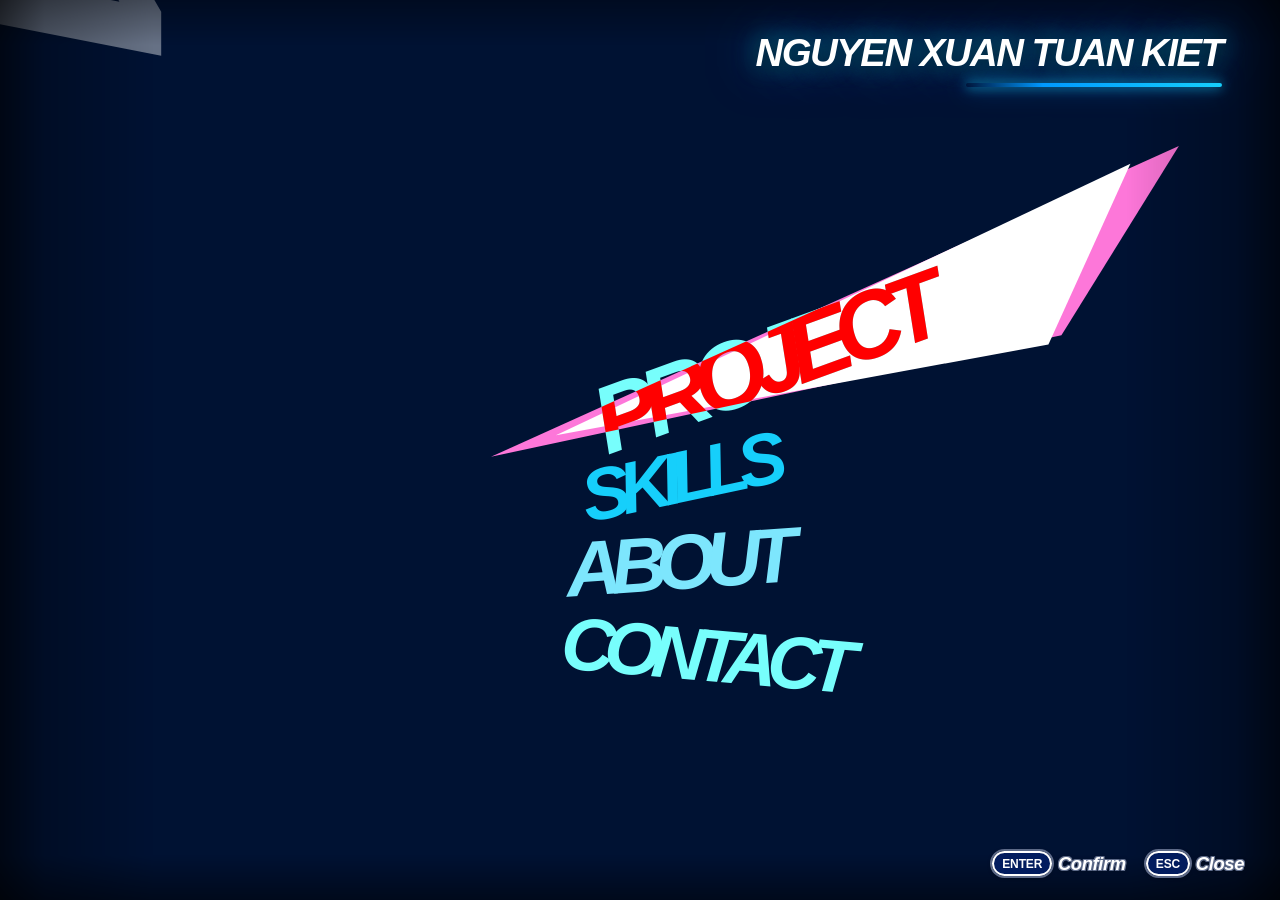
==== index.html @ da580ab3 "init" ====
<!DOCTYPE html>
<html lang="en">
<head>
  <meta charset="UTF-8">
  <meta name="viewport" content="width=device-width, initial-scale=1.0">
  <title>Nguyễn Xuân Tuấn Kiệt | Strategic BI Analyst</title>
  <meta name="description" content="Interactive CV of Nguyễn Xuân Tuấn Kiệt, Strategic BI Analyst: market intelligence, data automation and cross-functional data systems.">
  <link rel="shortcut icon" href="assets/favicon.png" type="image/x-icon">
  <meta name="theme-color" content="#001233">
  <link rel="preconnect" href="https://fonts.googleapis.com">
  <link rel="preconnect" href="https://fonts.gstatic.com" crossorigin>
  <link rel="preload" href="fonts/Rodin Pro EB.otf" as="font" type="font/otf" crossorigin>
  <link rel="stylesheet" href="https://fonts.googleapis.com/css2?family=Poppins:ital,wght@0,300;0,400;0,500;0,600;0,700;1,400;1,600&display=swap" media="print" onload="this.media='all'">
  <noscript><link rel="stylesheet" href="https://fonts.googleapis.com/css2?family=Poppins:ital,wght@0,300;0,400;0,500;0,600;0,700;1,400;1,600&display=swap"></noscript>
  <link rel="stylesheet" href="css/style.css?v=40">
</head>
<body>
  <!-- Mobile / Small Screen Notification -->
  <div class="mobile-warning">
    <p>Sorry, this website is not supported for your device.</p>
    <p>Try viewing this site on a computer!</p>
  </div>


  <!-- Persona 3 Reload - Clean Sea Blue Loading Screen -->
  <div id="loading-screen" class="p3r-loading-screen" role="progressbar" aria-valuenow="0" aria-valuemin="0" aria-valuemax="100">
    <!-- Bottom-Right Loading HUD -->
    <div class="loading-hud-bottom">
      <div class="loading-text-row">
        <h2 class="loading-title">NOW LOADING<span class="loading-dots"><span>.</span><span>.</span><span>.</span></span></h2>
      </div>

      <div class="loading-bar-wrap">
        <div class="loading-track">
          <div id="loading-bar" class="loading-fill"></div>
        </div>
        <div id="loading-percent" class="loading-percent">0%</div>
      </div>
    </div>
  </div>

  <!-- Main Canvas -->
  <main class="p3r-main">
    <!-- Atmospheric Side Vignette: Subtle soft faded black on the sides across all pages -->
    <div class="p3r-global-vignette" aria-hidden="true"></div>

    <!-- Background Videos in Menu Utama: bg-intro then bg-loop -->
    <video
      id="background-video-intro"
      class="background-video bg-video-intro"
      src="assets/bg-intro.mp4"
      muted
      playsinline
      preload="metadata"
    ></video>
    <video
      id="background-video-loop"
      class="background-video bg-video-loop"
      src="assets/bg-loop.mp4"
      loop
      muted
      playsinline
      preload="none"
    ></video>

    <!-- Side Watermark Number (01, 02, etc.) -->
    <div id="side-number" class="side-number">
      <span>01</span>
    </div>

    <!-- Non-interactive Profile Name Header (Pojok Kanan Atas) -->
    <div id="menu-profile-header" class="menu-profile-header" aria-hidden="true">
      <div class="profile-name-text">NGUYEN XUAN TUAN KIET</div>
      <div class="profile-accent-line"></div>
    </div>

    <!-- Menu Column: Options Stack -->
    <div id="menu-column" class="menu-column">
      <!-- Options Stack -->
      <div id="options-list" class="options-list">
        <!-- Options injected by main.js -->
      </div>
    </div>

    <!-- Bottom Right HUD & Controls -->
    <div class="hud-controls">
      <div class="buttons-row">
        <div class="control-item">
          <div class="control-key">ENTER</div>
          <span class="control-text">Confirm</span>
        </div>
        <div class="control-item">
          <div class="control-key">ESC</div>
          <span class="control-text">Close</span>
        </div>
      </div>
    </div>
  </main>

  <!-- Preloaded Audio Elements for Instant Zero-Delay Playback -->
  <audio id="sfx-menu-utama-el" src="sfx/menu-utama.mp3" preload="none"></audio>
  <audio id="sfx-navigation-el" src="sfx/navigation.wav" preload="none"></audio>
  <audio id="sfx-close-menu-el" src="sfx/close-menu.mp3" preload="none"></audio>

  <!-- Circle Page Transition Anchor Container -->
  <div id="wavy-transition-portal" class="wavy-transition-portal" aria-hidden="true" style="display: none;"></div>

  <!-- Persona 3 Reload - Social Link Style Project Screen -->
  <section id="project-page" class="p3r-slink-screen" role="region" aria-label="Projects Social Link Screen" aria-hidden="true">
    <!-- Project Screen Animated Video Background (Makoto Wallpaper) -->
    <div class="slink-video-container" aria-hidden="true">
      <video id="slink-bg-video" class="slink-bg-video" loop muted playsinline preload="none">
        <source src="assets/skills-bg.mp4" type="video/mp4">
      </video>
      <div class="slink-video-overlay" aria-hidden="true"></div>
    </div>

    <!-- Main Viewport Layer matching user screenshot -->
    <div class="slink-viewport">
      <!-- Left Column: PROJECT Header + Cards Stack -->
      <div class="slink-left-column">
        <!-- Profile Sub-header matching Atlus P3R Layout -->
        <div class="slink-profile-header" aria-hidden="true">
          <div class="slink-profile-name">NGUYEN XUAN TUAN KIET</div>
        </div>

        <!-- Persona 3 Reload Shattered Geometric Header Banner -->
        <div class="p3r-geometric-header" id="slink-project-div">
          <!-- Fractured Background Sky-Blue Band (Extending from left) -->
          <div class="p3r-shard-back-band" aria-hidden="true"></div>
          <!-- Fractured Cyan Peak Shard (Top-right acute blade) -->
          <div class="p3r-shard-cyan-peak" aria-hidden="true"></div>
          <!-- Fractured Right Edge Accent Blade -->
          <div class="p3r-shard-right-cyan" aria-hidden="true"></div>
          <!-- Main Dark Midnight Blue Razor-Cut Banner -->
          <div class="p3r-header-slash-main" aria-hidden="true"></div>
          <!-- Floating Broken Glass Triangular Shards -->
          <div class="p3r-shard-float p3r-shard-float-1" aria-hidden="true"></div>
          <div class="p3r-shard-float p3r-shard-float-2" aria-hidden="true"></div>
          <!-- Crisp Pure White Title -->
          <h1 class="p3r-banner-title" id="slink-project-text">PROJECT</h1>
        </div>

        <!-- Vertical Angled Cards Stack -->
        <div id="slink-cards-container" class="slink-cards-container" role="tablist" aria-label="Project List">
          <!-- Dynamically populated by main.js with exact P3R card design -->
        </div>
      </div>

      <!-- Bottom Right HUD: Controls matching Menu Utama style (Guide removed) -->
      <div class="slink-bottom-hud">
        <div class="buttons-row">
          <button id="slink-confirm-btn" class="control-item slink-hud-btn" aria-label="Confirm Selection">
            <div class="control-key">ENTER</div>
            <span class="control-text">Confirm</span>
          </button>
          <button id="slink-back-btn" class="control-item slink-hud-btn" aria-label="Back to Main Menu">
            <div class="control-key">ESC</div>
            <span class="control-text">Back</span>
          </button>
        </div>
      </div>
    </div>
  </section>

  <!-- ==========================================================================
       Persona 3 Reload - SKILLS STATS PAGE
       Dedicated Screen matching P3R Aesthetic with Stats Bars concept from P5
       ========================================================================== -->
  <section id="skill-page" class="p3r-slink-screen p3r-skill-screen" role="region" aria-label="Skills Stats Screen" aria-hidden="true">
    <!-- Video Background (Makoto Wallpaper) -->
    <div class="slink-video-container" aria-hidden="true">
      <video id="skill-bg-video" class="slink-bg-video" loop muted playsinline preload="none">
        <source src="assets/makoto-wallpaper.mp4" type="video/mp4">
      </video>
      <div class="slink-video-overlay" aria-hidden="true"></div>
    </div>

    <!-- Main Viewport Layer -->
    <div class="slink-viewport p3r-skill-viewport">
      <!-- Left Column: Profile Name + SKILLS Header + Category Tabs + Skill Stats Grid -->
      <div class="slink-left-column p3r-skill-left-column">
        <!-- Profile Sub-header -->
        <div class="slink-profile-header" aria-hidden="true">
          <div class="slink-profile-name">NGUYEN XUAN TUAN KIET</div>
        </div>

        <!-- Persona 3 Reload Shattered Geometric Header Banner for SKILLS -->
        <div class="p3r-geometric-header" id="skill-header-div">
          <!-- Fractured Background Sky-Blue Band (Solid Light-Blue Shadow) -->
          <div class="p3r-shard-back-band" aria-hidden="true"></div>
          <!-- Main Dark Midnight Blue Razor-Cut Banner -->
          <div class="p3r-header-slash-main" aria-hidden="true"></div>
          <!-- Crisp Pure White Title -->
          <h1 class="p3r-banner-title" id="skill-header-text">SKILLS</h1>
        </div>

        <!-- Category Filter Tabs -->
        <div class="p3r-skill-tabs" id="skill-tabs-nav" role="tablist" aria-label="Skill Categories">
          <!-- Dynamically populated by main.js: ALL, FRONTEND, BACKEND, AI & ML, CREATIVE -->
        </div>

        <!-- Skills Stats Container -->
        <div id="p3r-skills-container" class="p3r-skills-container" role="region" aria-label="Skill Stats List">
          <!-- Dynamically populated by main.js with stats skill rows and animated meters -->
        </div>
      </div>

      <!-- Bottom Right HUD: Controls matching Menu Utama & Project style -->
      <div class="slink-bottom-hud">
        <div class="buttons-row">
          <button id="skill-tab-prev-btn" class="control-item slink-hud-btn" aria-label="Previous Category">
            <div class="control-key">
              <svg width="12" height="12" viewBox="0 0 24 24" fill="none" stroke="currentColor" stroke-width="3.5" stroke-linecap="round" stroke-linejoin="round" aria-hidden="true">
                <line x1="19" y1="12" x2="5" y2="12"></line>
                <polyline points="12 19 5 12 12 5"></polyline>
              </svg>
            </div>
            <span class="control-text">Prev</span>
          </button>
          <button id="skill-tab-next-btn" class="control-item slink-hud-btn" aria-label="Next Category">
            <div class="control-key">
              <svg width="12" height="12" viewBox="0 0 24 24" fill="none" stroke="currentColor" stroke-width="3.5" stroke-linecap="round" stroke-linejoin="round" aria-hidden="true">
                <line x1="5" y1="12" x2="19" y2="12"></line>
                <polyline points="12 5 19 12 12 19"></polyline>
              </svg>
            </div>
            <span class="control-text">Next</span>
          </button>
          <button id="skill-back-btn" class="control-item slink-hud-btn" aria-label="Close Skills Screen">
            <div class="control-key">ESC</div>
            <span class="control-text">Close</span>
          </button>
        </div>
      </div>
    </div>
  </section>

  <!-- ==========================================================================
       Persona 3 Reload - ABOUT ME PAGE
       Dedicated Screen: Left-docked Profile, Photo Frame Placeholder & Bio
       ========================================================================== -->
  <section id="about-page" class="p3r-slink-screen p3r-about-screen" role="region" aria-label="About Screen" aria-hidden="true">
    <!-- Video Background (Makoto Wallpaper) -->
    <div class="slink-video-container" aria-hidden="true">
      <video id="about-bg-video" class="slink-bg-video" loop muted playsinline preload="none">
        <source src="assets/about-bg.mp4" type="video/mp4">
      </video>
      <div class="slink-video-overlay" aria-hidden="true"></div>
    </div>

    <!-- Main Viewport Layer -->
    <div class="slink-viewport p3r-about-viewport">
      <!-- Left Column: Profile Name + ABOUT Header + Left-Docked Info Card -->
      <div class="slink-left-column p3r-about-left-column">
        <!-- Profile Sub-header -->
        <div class="slink-profile-header" aria-hidden="true">
          <div class="slink-profile-name">NGUYEN XUAN TUAN KIET</div>
        </div>

        <!-- Persona 3 Reload Shattered Geometric Header Banner for ABOUT -->
        <div class="p3r-geometric-header" id="about-header-div">
          <!-- Fractured Background Sky-Blue Band (Solid Light-Blue Shadow) -->
          <div class="p3r-shard-back-band" aria-hidden="true"></div>
          <!-- Main Dark Midnight Blue Razor-Cut Banner -->
          <div class="p3r-header-slash-main" aria-hidden="true"></div>
          <!-- Crisp Pure White Title -->
          <h1 class="p3r-banner-title" id="about-header-text">ABOUT</h1>
        </div>

        <!-- Left-Docked About Card (NOT full div, docked cleanly on the left side) -->
        <div class="p3r-about-card" role="region" aria-label="About Profile Card">
          <div class="p3r-about-card-inner">
            
            <!-- Top Section: User Photo + Identity -->
            <div class="p3r-about-top-row">
              <!-- User Profile Photo -->
              <div class="p3r-photo-box" aria-label="Profile Photo">
                <img src="assets/profile.jpg" alt="Nguyễn Xuân Tuấn Kiệt" class="p3r-photo-img" />
              </div>

              <!-- Identity Details -->
              <div class="p3r-about-identity">
                <h2 class="p3r-about-name">NGUYỄN XUÂN TUẤN KIỆT</h2>
                <div class="p3r-about-title">Strategic BI Analyst | Market Intelligence &amp; Cross-Functional Data Systems</div>
              </div>
            </div>

            <div class="p3r-about-bio">
              <p class="p3r-about-p">
                Data analyst working across <strong>FMCG market research</strong>, <strong>BI</strong> and <strong>data automation</strong>. I build Python/SQL pipelines, Power BI dashboards and internal tools that turn raw sales and research data into decisions.
              </p>
              <p class="p3r-about-p">
                <strong>University of Information Technology (UIT), VNU-HCM</strong>, Information Systems, 2020 to 2024. TOEIC 865. Google Advanced Data Analytics, Business Intelligence and Data Analytics certificates. Golden Suggestion Award, Acecook Vietnam (2025). Top 3, Web Development Hackathon, UIT (2022).
              </p>
            </div>

            <!-- Experience timeline -->
            <div class="p3r-about-quote p3r-exp-box">
              <div class="p3r-quote-content">
                <div class="p3r-exp-row"><strong>ACECOOK VIETNAM</strong><span>Data Analyst, CMI Department</span><em>Oct 2025 to Present</em></div>
                <div class="p3r-exp-row"><strong>AVERY DENNISON</strong><span>Data Analyst (Production Planner)</span><em>Feb 2025 to Oct 2025</em></div>
                <div class="p3r-exp-row"><strong>REPUTIZE ASIA</strong><span>Data Analyst</span><em>Feb 2024 to Feb 2025</em></div>
              </div>
            </div>

          </div>
        </div>
      </div>

      <!-- Bottom Right HUD: Controls matching Menu Utama style -->
      <div class="slink-bottom-hud">
        <div class="buttons-row">
          <button id="about-back-btn" class="control-item slink-hud-btn" aria-label="Close About Screen">
            <div class="control-key">ESC</div>
            <span class="control-text">Close</span>
          </button>
        </div>
      </div>
    </div>
  </section>

  <!-- ==========================================================================
       Persona 3 Reload - CONTACT PAGE
       TODAY'S New Message / Phone Mail UI Style with Slanted Pad & Alerts
       ========================================================================== -->
  <section id="contact-page" class="p3r-slink-screen p3r-contact-screen" role="region" aria-label="Contact Mail Screen" aria-hidden="true">
    <!-- Video Background (Atmospheric Loop) -->
    <div class="slink-video-container" aria-hidden="true">
      <video id="contact-bg-video" class="slink-bg-video" loop muted playsinline preload="none">
        <source src="assets/contact-bg.mp4" type="video/mp4">
      </video>
      <div class="slink-video-overlay p3r-contact-overlay" aria-hidden="true"></div>
    </div>

    <!-- Main Viewport Layer -->
    <div class="slink-viewport p3r-contact-viewport">
      
      <!-- Slanted Message Pad Container (Enlarged to match reference proportions) -->
      <div class="p3r-mail-phone-wrap">

        <!-- SVG Phone Chassis Background: Distinct White Linear Frame & Extended Black Body -->
        <svg class="p3r-mail-chassis-svg" viewBox="0 0 880 860" preserveAspectRatio="none" aria-hidden="true">
          <!-- Div Hitam: Badan ponsel tanpa gundukan, melebar ke kanan atas dan kanan bawah -->
          <polygon class="p3r-mail-black-body" 
                   points="10,28 875,56 875,836 10,858" 
                   fill="#070a12" />

          <!-- Garis Linear Putih: Bingkai Putih Berbeda Kemiringan dan Offset, Tanpa Glowing -->
          <polygon class="p3r-mail-white-frame" 
                   points="22,50 832,96 828,806 18,838" 
                   fill="none" 
                   stroke="#ffffff" 
                   stroke-width="4.5" 
                   stroke-linejoin="round" />
        </svg>
        
        <!-- Phone Inner Content Container -->
        <div class="p3r-mail-phone-card">
          
          <!-- Top Watermark & Header (Tanpa Today Message, teks MAIL besar otentik) -->
          <div class="p3r-mail-header-row">
            <div class="p3r-mail-watermark" aria-hidden="true">MAIL</div>
          </div>

          <!-- Messages / Contact Items List (Tanpa Tanda Seru) -->
          <div class="p3r-mail-list-container" role="list" aria-label="Contact Channels">
            
            <!-- Item 1: Gmail (Only Active Contact) -->
            <a href="mailto:nguyenxuantuankiet1507@gmail.com" class="p3r-mail-row active" data-idx="0" role="listitem" aria-label="Email via Gmail">
              <div class="p3r-mail-icon-block p3r-mail-gmail" aria-hidden="true">
                <svg viewBox="0 0 24 24" width="34" height="34" fill="currentColor">
                  <path d="M20 4H4c-1.1 0-1.99.9-1.99 2L2 18c0 1.1.9 2 2 2h16c1.1 0 2-.9 2-2V6c0-1.1-.9-2-2-2zm0 4l-8 5-8-5V6l8 5 8-5v2z"/>
                </svg>
              </div>
              <div class="p3r-mail-content-block">
                <div class="p3r-mail-sender-row">
                  <svg class="p3r-mail-env-icon" width="18" height="14" viewBox="0 0 24 18" fill="currentColor" aria-hidden="true">
                    <path d="M22 0H2C0.9 0 0 0.9 0 2v14c0 1.1 0.9 2 2 2h20c1.1 0 2-.9 2-2V2c0-1.1-.9-2-2-2zm0 4.2l-10 6.3L2 4.2V2.5l10 6.3 10-6.3v1.7z"/>
                  </svg>
                  <span class="p3r-mail-sender-name">Gmail</span>
                </div>
                <div class="p3r-mail-row-line" aria-hidden="true"></div>
                <div class="p3r-mail-msg-text">nguyenxuantuankiet1507@gmail.com</div>
              </div>
            </a>

            <a href="tel:+84349939034" class="p3r-mail-row" data-idx="1" role="listitem" aria-label="Phone">
              <div class="p3r-mail-icon-block p3r-mail-gmail" aria-hidden="true">
                <svg viewBox="0 0 24 24" width="34" height="34" fill="currentColor"><path d="M6.6 10.8c1.4 2.8 3.8 5.1 6.6 6.6l2.2-2.2c.3-.3.7-.4 1-.2 1.1.4 2.3.6 3.6.6.6 0 1 .4 1 1V20c0 .6-.4 1-1 1C10.6 21 3 13.4 3 4c0-.6.4-1 1-1h3.5c.6 0 1 .4 1 1 0 1.3.2 2.5.6 3.6.1.3 0 .7-.2 1l-2.3 2.2z"/></svg>
              </div>
              <div class="p3r-mail-content-block">
                <div class="p3r-mail-sender-row">
                  <svg class="p3r-mail-env-icon" width="18" height="14" viewBox="0 0 24 18" fill="currentColor" aria-hidden="true">
                    <path d="M22 0H2C0.9 0 0 0.9 0 2v14c0 1.1 0.9 2 2 2h20c1.1 0 2-.9 2-2V2c0-1.1-.9-2-2-2zm0 4.2l-10 6.3L2 4.2V2.5l10 6.3 10-6.3v1.7z"/>
                  </svg>
                  <span class="p3r-mail-sender-name">Phone</span>
                </div>
                <div class="p3r-mail-row-line" aria-hidden="true"></div>
                <div class="p3r-mail-msg-text">+84 349 939 034</div>
              </div>
            </a>

            <div class="p3r-mail-row" data-idx="2" role="listitem" aria-label="Location">
              <div class="p3r-mail-icon-block p3r-mail-gmail" aria-hidden="true">
                <svg viewBox="0 0 24 24" width="34" height="34" fill="currentColor"><path d="M12 2C8.1 2 5 5.1 5 9c0 5.2 7 13 7 13s7-7.8 7-13c0-3.9-3.1-7-7-7zm0 9.5a2.5 2.5 0 110-5 2.5 2.5 0 010 5z"/></svg>
              </div>
              <div class="p3r-mail-content-block">
                <div class="p3r-mail-sender-row">
                  <svg class="p3r-mail-env-icon" width="18" height="14" viewBox="0 0 24 18" fill="currentColor" aria-hidden="true">
                    <path d="M22 0H2C0.9 0 0 0.9 0 2v14c0 1.1 0.9 2 2 2h20c1.1 0 2-.9 2-2V2c0-1.1-.9-2-2-2zm0 4.2l-10 6.3L2 4.2V2.5l10 6.3 10-6.3v1.7z"/>
                  </svg>
                  <span class="p3r-mail-sender-name">Location</span>
                </div>
                <div class="p3r-mail-row-line" aria-hidden="true"></div>
                <div class="p3r-mail-msg-text">Ho Chi Minh City, Vietnam</div>
              </div>
            </div>

            <div class="p3r-mail-row p3r-mail-row-empty" aria-hidden="true">
              <div class="p3r-mail-icon-block p3r-mail-empty-icon" aria-hidden="true"></div>
              <div class="p3r-mail-content-block">
                <div class="p3r-mail-sender-row">
                  <span class="p3r-mail-sender-name"></span>
                </div>
                <div class="p3r-mail-row-line" aria-hidden="true"></div>
                <div class="p3r-mail-msg-text p3r-mail-empty-text">No Message</div>
              </div>
            </div>

            <div class="p3r-mail-row p3r-mail-row-empty" aria-hidden="true">
              <div class="p3r-mail-icon-block p3r-mail-empty-icon" aria-hidden="true"></div>
              <div class="p3r-mail-content-block">
                <div class="p3r-mail-sender-row">
                  <span class="p3r-mail-sender-name"></span>
                </div>
                <div class="p3r-mail-row-line" aria-hidden="true"></div>
                <div class="p3r-mail-msg-text p3r-mail-empty-text">No Message</div>
              </div>
            </div>

          </div>

        </div>

      </div>

      <!-- Bottom Left HUD: ESC Back button placed in bottom-left corner per user request -->
      <div class="p3r-contact-bottom-hud">
        <div class="buttons-row">
          <button id="contact-back-btn" class="control-item slink-hud-btn" aria-label="Close Contact Screen">
            <div class="control-key">ESC</div>
            <span class="control-text">Close</span>
          </button>
        </div>
      </div>

    </div>
  </section>


  <!-- Portfolio Detail Modal -->
  <div id="portfolio-modal" class="portfolio-modal" role="dialog" aria-modal="true" aria-labelledby="modal-title">
    <div class="modal-card">
      <div class="modal-header">
        <div class="modal-title-wrap">
          <span id="modal-tag" class="modal-tag">CATEGORY</span>
          <h2 id="modal-title" class="modal-title">SKILL</h2>
        </div>
        <button id="modal-close-btn" class="modal-close-btn" aria-label="Close modal">
          <svg width="14" height="14" viewBox="0 0 14 14" fill="none" stroke="currentColor" stroke-width="2.5" stroke-linecap="round">
            <line x1="2" y1="2" x2="12" y2="12"></line>
            <line x1="12" y1="2" x2="2" y2="12"></line>
          </svg>
        </button>
      </div>

      <div class="modal-body">
        <p id="modal-summary" style="font-size: 1.25rem; color: #7de6fd; font-style: italic; margin-bottom: 1rem;"></p>
        <div id="modal-cards-container" class="modal-content-grid">
          <!-- Injected via JavaScript -->
        </div>
      </div>

      <div class="modal-footer">
        <div class="control-item">
          <div class="control-key">ESC</div>
          <span class="control-text" id="modal-footer-close" style="cursor: pointer;">Close</span>
        </div>
      </div>
    </div>
  </div>

  <script src="js/main.js?v=38" defer></script>
</body>
</html>
---- css/style.css ----
/* ==========================================================================
   PERSONA 3 RELOAD - PAUSE MENU & PORTFOLIO
   Pure Vanilla HTML5 / CSS3 / ES6
   ========================================================================== */


/* --------------------------------------------------------------------------
   Font Declarations
   -------------------------------------------------------------------------- */
@font-face {
  font-family: "Rodin Pro";
  src: url("../fonts/Rodin Pro EB.otf") format("opentype");
  font-weight: 800;
  font-style: normal;
  font-display: swap;
}

@font-face {
  font-family: "Rodin Pro Medium";
  src: url("../fonts/Rodin Pro DB.otf") format("opentype");
  font-weight: 500;
  font-style: normal;
  font-display: swap;
}

@font-face {
  font-family: "Rodin Pro Bold";
  src: url("../fonts/Rodin Pro UB.otf") format("opentype");
  font-weight: 900;
  font-style: normal;
  font-display: swap;
}

@font-face {
  font-family: "NewRodin Pro";
  src: url("../fonts/NewRodin Pro DB.otf") format("opentype");
  font-weight: normal;
  font-style: normal;
  font-display: swap;
}

@font-face {
  font-family: "NewRodin Pro UB";
  src: url("../fonts/NewRodin Pro UB.otf") format("opentype");
  font-weight: 900;
  font-style: normal;
  font-display: swap;
}

@font-face {
  font-family: "Skip Std B";
  src: url("../fonts/Skip Std B.otf") format("opentype");
  font-weight: bold;
  font-style: normal;
  font-display: swap;
}

/* --------------------------------------------------------------------------
   Design Tokens & CSS Variables
   -------------------------------------------------------------------------- */
:root {
  --color-fg: #ffffff;
  --color-bg: #015fcc;
  --color-bg-dark: #031f64;
  --color-red: #ff0000;
  --color-muted: rgba(255, 255, 255, 0.4);
  --color-pink: #fd77d9;

  --color-button-1: #16cffb;
  --color-button-2: #7de6fd;
  --color-button-3: #77fefc;

  --color-border: #5d6a88;

  --font-rodin: "Rodin Pro Bold", "Rodin Pro", sans-serif;
  --font-rodin-medium: "Rodin Pro Medium", sans-serif;
  --font-new-rodin: "NewRodin Pro", sans-serif;
  --font-new-rodin-ub: "NewRodin Pro UB", "NewRodin Pro", sans-serif;
  --font-skip: "Skip Std B", sans-serif;
  --font-poppins: "Poppins", sans-serif;

  --text-shadow-under: 0 1px 6px rgba(0, 0, 0, 0.5), 0 -1px 6px rgba(0, 0, 0, 0.5),
    1px 0 6px rgba(0, 0, 0, 0.5), -1px 0 6px rgba(0, 0, 0, 0.5);
  --shadow-under: 0 1px 6px rgba(0, 0, 0, 0.5), 0 -1px 6px rgba(0, 0, 0, 0.5),
    1px 0 6px rgba(0, 0, 0, 0.5), -1px 0 6px rgba(0, 0, 0, 0.5);
  --text-shadow-border:
    0 2px 0 var(--color-border),
    0 -2px 0 var(--color-border),
    2px 0 0 var(--color-border),
    -2px 0 0 var(--color-border),
    -2px -2px 0 var(--color-border),
    2px -2px 0 var(--color-border),
    2px 2px 0 var(--color-border),
    -2px 2px 0 var(--color-border),
    0 1px 6px rgba(0, 0, 0, 0.5),
    0 -1px 6px rgba(0, 0, 0, 0.5),
    1px 0 6px rgba(0, 0, 0, 0.5),
    -1px 0 6px rgba(0, 0, 0, 0.5);
}

/* --------------------------------------------------------------------------
   Reset & Base Styles
   -------------------------------------------------------------------------- */
*, *::before, *::after {
  box-sizing: border-box;
  margin: 0;
  padding: 0;
}

html, body {
  width: 100%;
  height: 100%;
  overflow: hidden;
  background-color: #001233;
  color: var(--color-fg);
  font-family: var(--font-rodin);
  user-select: none;
  -webkit-font-smoothing: antialiased;
}

/* Disable main menu interaction when project S.Link screen is active */
body.project-screen-active #menu-column,
body.project-screen-active .hud-controls,
body.project-screen-active .controls-guide,
body.project-screen-active .side-number {
  pointer-events: none !important;
}

/* --------------------------------------------------------------------------
   Small Screen Warning (identical to original)
   -------------------------------------------------------------------------- */
.mobile-warning {
  display: none;
  position: fixed;
  inset: 0;
  background-color: var(--color-bg);
  z-index: 1000;
  flex-direction: column;
  justify-content: center;
  align-items: center;
  text-align: center;
  padding: 2rem;
  font-family: var(--font-skip);
  font-weight: bold;
  font-size: 1.5rem;
  line-height: 1.6;
}

@media (max-width: 1023px) {
  .mobile-warning {
    display: flex;
  }
}

/* --------------------------------------------------------------------------
   Main Screen Container
   -------------------------------------------------------------------------- */
.p3r-main {
  position: relative;
  width: 100vw;
  height: 100vh;
  overflow: hidden;
  background-color: #001233;
}

/* --------------------------------------------------------------------------
   Background Video (Intro & Seamless Looping)
   Adapted for laptop screens:
   - Anchored to bottom-left so Makoto and water surface never get cropped
   - If aspect ratio doesn't fit vertically, crop strictly occurs at the TOP
   - If aspect ratio fits, 100% of the video is displayed uncropped
   -------------------------------------------------------------------------- */
.background-video {
  position: fixed;
  bottom: 0;
  left: 0;
  width: 100vw;
  height: 100vh;
  object-fit: cover;
  object-position: left bottom;
  pointer-events: none;
  background-color: transparent;
}

@media (max-aspect-ratio: 16/9) {
  .background-video {
    width: 100vw;
    height: calc(100vw * 9 / 16);
    object-fit: contain;
    object-position: left bottom;
  }
}

.bg-video-intro {
  z-index: 2;
  opacity: 1;
  transition: opacity 0.3s ease-out;
}

.bg-video-intro.fade-out {
  opacity: 0;
}

.bg-video-loop {
  z-index: 1;
  opacity: 1;
}

/* --------------------------------------------------------------------------
   Persona 3 Reload - Bright Sea Blue Loading Screen
   -------------------------------------------------------------------------- */
.p3r-loading-screen {
  position: fixed;
  inset: 0;
  z-index: 500;
  background: radial-gradient(circle at 85% 85%, #16cffb 0%, #0099ff 28%, #015fcc 62%, #003a8c 100%);
  display: flex;
  flex-direction: column;
  justify-content: flex-end;
  align-items: flex-end;
  padding: 4rem 5rem;
  overflow: hidden;
  user-select: none;
  cursor: pointer;
  transition: opacity 0.4s cubic-bezier(0.16, 1, 0.3, 1), transform 0.4s cubic-bezier(0.16, 1, 0.3, 1);
}

.p3r-loading-screen.dismissed {
  opacity: 0;
  transform: scale(1.04);
  pointer-events: none;
}

/* Background grid & ambient caustics lines */
.p3r-loading-screen::before {
  content: "";
  position: absolute;
  inset: 0;
  background-image: 
    linear-gradient(rgba(255, 255, 255, 0.08) 1px, transparent 1px),
    linear-gradient(90deg, rgba(255, 255, 255, 0.08) 1px, transparent 1px);
  background-size: 40px 40px;
  pointer-events: none;
  z-index: 0;
}



/* Bottom Loading HUD Cluster */
.loading-hud-bottom {
  position: relative;
  z-index: 2;
  display: flex;
  flex-direction: column;
  align-items: flex-end;
  gap: 0.75rem;
  min-width: 28rem;
  max-width: 90vw;
}

.loading-text-row {
  display: flex;
  align-items: baseline;
  gap: 1.25rem;
}

.loading-title {
  font-family: var(--font-rodin);
  font-size: 3rem;
  font-style: italic;
  font-weight: 900;
  letter-spacing: -0.06em;
  color: #ffffff;
  text-shadow: 0 2px 15px rgba(0, 0, 0, 0.3), 0 0 25px rgba(22, 207, 251, 0.6);
}

.loading-dots span {
  display: inline-block;
  animation: p3DotBlink 1.4s infinite;
  opacity: 0.25;
}

.loading-dots span:nth-child(2) {
  animation-delay: 0.2s;
}

.loading-dots span:nth-child(3) {
  animation-delay: 0.4s;
}

@keyframes p3DotBlink {
  0%, 100% { opacity: 0.25; }
  50% { opacity: 1; color: #ffffff; }
}

/* Slanted Atlus Progress Bar */
.loading-bar-wrap {
  display: flex;
  align-items: center;
  gap: 1.25rem;
  width: 100%;
}

.loading-track {
  flex-grow: 1;
  height: 0.85rem;
  background: rgba(1, 31, 100, 0.75);
  border: 2px solid rgba(255, 255, 255, 0.8);
  transform: skewX(-20deg);
  overflow: hidden;
  position: relative;
  box-shadow: inset 0 0 6px rgba(0, 0, 0, 0.6), 0 4px 12px rgba(0, 0, 0, 0.2);
}

.loading-fill {
  height: 100%;
  width: 0%;
  background: linear-gradient(90deg, #16cffb, #ffffff);
  box-shadow: 0 0 12px rgba(255, 255, 255, 0.9);
  position: relative;
  transition: width 0.12s ease-out;
}

.loading-fill::after {
  content: "";
  position: absolute;
  right: 0;
  top: 0;
  bottom: 0;
  width: 5px;
  background-color: var(--color-red);
  box-shadow: 0 0 8px var(--color-red);
}

.loading-percent {
  font-family: var(--font-rodin);
  font-size: 2.5rem;
  font-style: italic;
  font-weight: 900;
  letter-spacing: -0.05em;
  color: #ffffff;
  min-width: 5rem;
  text-align: right;
  text-shadow: 0 2px 10px rgba(0, 0, 0, 0.4), 0 0 15px rgba(22, 207, 251, 0.6);
}

/* --------------------------------------------------------------------------
   Menu Column & Profile Header Layout (Shifted to the side)
   -------------------------------------------------------------------------- */
.menu-column {
  position: absolute;
  top: 55%;
  transform: translateY(-50%);
  left: 44rem;
  display: flex;
  flex-direction: column;
  align-items: flex-start;
  justify-content: center;
  pointer-events: auto;
  z-index: 20;
  will-change: transform;
}

@media (min-width: 1800px) {
  .menu-column {
    left: 52rem;
  }
}

@media (max-width: 1500px) {
  .menu-column {
    left: 38rem;
  }
}

@media (max-width: 1350px) {
  .menu-column {
    left: 31rem;
  }
}

@media (max-width: 1100px) {
  .menu-column {
    left: 22rem;
  }
}

@media (max-width: 900px) {
  .menu-column {
    left: 8rem;
  }
}

@media (max-height: 860px) {
  .menu-column {
    transform: translateY(-50%) scale(0.86);
    transform-origin: left center;
  }
}

@media (max-height: 720px) {
  .menu-column {
    transform: translateY(-50%) scale(0.74);
    transform-origin: left center;
  }
}

/* --------------------------------------------------------------------------
   Persona 3 Reload - Profile Name Header ("ILHAM ZIQRI")
   Non-interactive decorative player banner above the menu
   -------------------------------------------------------------------------- */
.menu-profile-header {
  position: fixed;
  top: 3.8vh;
  right: 4.5vw;
  display: flex;
  flex-direction: column;
  align-items: flex-end;
  margin: 0;
  pointer-events: none;
  user-select: none;
  opacity: 0;
  transform: translateX(100px) skewX(-10deg);
  z-index: 25;
}

.profile-name-text {
  font-family: var(--font-rodin);
  font-size: clamp(2.4rem, 2.8vw, 3.4rem);
  font-style: italic;
  font-weight: 900;
  letter-spacing: -0.04em;
  color: #ffffff;
  text-transform: uppercase;
  line-height: 1;
  text-shadow: 
    0 3px 18px rgba(0, 0, 0, 0.8),
    0 0 25px rgba(22, 207, 251, 0.75),
    0 0 50px rgba(0, 153, 255, 0.5);
}

.profile-accent-line {
  margin-top: 0.65rem;
  height: 4px;
  width: clamp(220px, 20vw, 320px);
  background: linear-gradient(270deg, #16cffb 0%, #0099ff 70%, transparent 100%);
  box-shadow: 0 0 12px rgba(22, 207, 251, 0.9), 0 0 24px rgba(0, 153, 255, 0.6);
  border-radius: 2px;
}

/* --------------------------------------------------------------------------
   Options List Layout (Tighter Spacing & Entrance Animation)
   -------------------------------------------------------------------------- */
.options-list {
  display: flex;
  flex-direction: column;
  align-items: flex-start;
  pointer-events: auto;
  z-index: 20;
}

/* Stacking overlap between SVG items (closer together) */
.option-item {
  position: relative;
  margin-top: -7.7rem; /* Closer vertical spacing */
  pointer-events: none;
  opacity: 0;
  transform: translateX(110px) skewX(-8deg);
  transition: z-index 0s linear;
  will-change: transform, opacity;
}

.option-item:first-of-type {
  margin-top: 0;
}

.option-item.selected {
  z-index: 15 !important;
}

.option-hitbox {
  position: absolute;
  left: 0;
  top: 50%;
  transform: translateY(-50%);
  width: 100%;
  height: 4.4rem;
  outline: none;
  pointer-events: auto;
  cursor: pointer;
  background: transparent;
  border: none;
  z-index: 10;
}

/* --------------------------------------------------------------------------
   Entrance Animation on Menu Column (Cascading Stagger)
   -------------------------------------------------------------------------- */
.menu-profile-header.menu-entered,
.menu-column.menu-entered .menu-profile-header {
  animation: p3rMenuEntrance 0.5s cubic-bezier(0.16, 1, 0.3, 1) 0.08s forwards;
}

.menu-column.menu-entered .option-item:nth-of-type(1) {
  animation: p3rMenuEntrance 0.52s cubic-bezier(0.16, 1, 0.3, 1) 0.14s forwards;
}

.menu-column.menu-entered .option-item:nth-of-type(2) {
  animation: p3rMenuEntrance 0.52s cubic-bezier(0.16, 1, 0.3, 1) 0.20s forwards;
}

.menu-column.menu-entered .option-item:nth-of-type(3) {
  animation: p3rMenuEntrance 0.52s cubic-bezier(0.16, 1, 0.3, 1) 0.26s forwards;
}

.menu-column.menu-entered .option-item:nth-of-type(4) {
  animation: p3rMenuEntrance 0.52s cubic-bezier(0.16, 1, 0.3, 1) 0.32s forwards;
}

@keyframes p3rMenuEntrance {
  0% {
    opacity: 0;
    transform: translateX(100px) skewX(-10deg) scale(0.96);
  }
  70% {
    opacity: 1;
    transform: translateX(-6px) skewX(2deg) scale(1.01);
  }
  100% {
    opacity: 1;
    transform: translateX(0) skewX(0) scale(1);
  }
}

.option-svg {
  cursor: pointer;
  outline: none;
  pointer-events: none;
  transform-origin: 25% center;
  transition: transform 0.15s ease-out;
  overflow: visible;
}

/* --------------------------------------------------------------------------
   SVG Option Item Text & Shapes Styling
   -------------------------------------------------------------------------- */
.option-text {
  font-family: var(--font-rodin);
  font-size: 4.8rem;
  font-style: italic;
  font-weight: 900;
  letter-spacing: -0.14em;
  transform-origin: 25% center;
  transition: transform 0.12s cubic-bezier(0.175, 0.885, 0.32, 1.275);
}

/* Cyan button colors when deselected */
.fill-button-1 {
  fill: var(--color-button-1);
}
.fill-button-2 {
  fill: var(--color-button-2);
}
.fill-button-3 {
  fill: var(--color-button-3);
}

.fill-pink {
  fill: var(--color-pink);
}

.fill-red {
  fill: var(--color-red);
}

.fill-fg {
  fill: var(--color-fg);
}

/* Visibility toggles for selection */
.option-item .selector-group {
  display: none;
}

.option-item .masked-red-group {
  display: none;
}

.option-item.selected .selector-group {
  display: block;
}

.option-item.selected .masked-red-group {
  display: block;
}

/* Bounce animation on select */
.option-item.selected .option-text {
  animation: p3TextBounce 0.22s cubic-bezier(0.175, 0.885, 0.32, 1.3) forwards;
}

@keyframes p3TextBounce {
  0% {
    transform: scale(1);
  }
  60% {
    transform: scale(1.22);
  }
  100% {
    transform: scale(1.15);
  }
}

/* Persona 3 Pulse on Pink Selector background */
.pulse-anim {
  animation: p3SelectorPulse 0.9s infinite ease-in-out;
}

@keyframes p3SelectorPulse {
  0%, 75% {
    transform: scale(1);
  }
  85% {
    transform: scale(1.06);
  }
  92%, 100% {
    transform: scale(1);
  }
}

/* --------------------------------------------------------------------------
   Side Watermark Number (e.g., 01 - 09)
   -------------------------------------------------------------------------- */
.side-number {
  position: absolute;
  left: -4.5rem;
  top: -18rem;
  font-size: 37vh;
  font-family: var(--font-rodin);
  font-style: italic;
  font-weight: 900;
  letter-spacing: -0.2em;
  color: var(--color-muted);
  transform: rotate(90deg);
  pointer-events: none;
  user-select: none;
  z-index: 10;
  transition: opacity 0.2s ease, transform 0.2s ease;
}

/* --------------------------------------------------------------------------
   Bottom-Right Command & Controls HUD
   -------------------------------------------------------------------------- */
.hud-controls {
  position: absolute;
  bottom: 1.5rem;
  right: 2.25rem;
  z-index: 25;
  pointer-events: none;
  display: flex;
  align-items: center;
  justify-content: flex-end;
}

.buttons-row {
  display: flex;
  gap: 1.25rem;
  align-items: center;
  justify-content: flex-end;
}

.control-item {
  display: flex;
  gap: 0.35rem;
  align-items: center;
}

.control-key {
  border-radius: 9999px;
  min-width: 1.85rem;
  height: 1.55rem;
  padding: 0 0.5rem;
  font-family: var(--font-rodin), sans-serif;
  font-weight: 900;
  background-color: rgba(3, 31, 100, 0.9);
  box-shadow: 0 1px 4px rgba(0, 0, 0, 0.5);
  outline: 2px solid var(--color-border);
  font-size: 0.75rem;
  letter-spacing: -0.01em;
  border: 2px solid var(--color-fg);
  display: flex;
  align-items: center;
  justify-content: center;
  color: var(--color-fg);
  text-transform: uppercase;
}

.control-text {
  text-shadow:
    0 1px 0 var(--color-border),
    0 -1px 0 var(--color-border),
    1px 0 0 var(--color-border),
    -1px 0 0 var(--color-border),
    -1px -1px 0 var(--color-border),
    1px -1px 0 var(--color-border),
    1px 1px 0 var(--color-border),
    -1px 1px 0 var(--color-border),
    0 1px 4px rgba(0, 0, 0, 0.5);
  font-size: 1.15rem;
  font-family: var(--font-new-rodin), sans-serif;
  letter-spacing: -0.02em;
  font-style: italic;
  font-weight: 800;
  color: var(--color-fg);
}

/* --------------------------------------------------------------------------
   Portfolio Modal (Persona 3 Glassmorphism HUD Style)
   -------------------------------------------------------------------------- */
.portfolio-modal {
  position: fixed;
  inset: 0;
  background-color: rgba(3, 20, 70, 0.88);
  backdrop-filter: blur(6px);
  z-index: 300;
  display: none;
  justify-content: center;
  align-items: center;
  opacity: 0;
  pointer-events: none;
}

.portfolio-modal.active {
  display: flex;
  opacity: 1;
  pointer-events: auto;
}

.portfolio-modal.circle-transitioning {
  display: flex !important;
  opacity: 1 !important;
  pointer-events: none !important;
  will-change: clip-path;
}

.modal-card {
  width: 58rem;
  max-width: 90vw;
  max-height: 85vh;
  background: linear-gradient(135deg, rgba(1, 95, 204, 0.95), rgba(3, 31, 100, 0.98));
  border: 3px solid var(--color-fg);
  outline: 4px solid var(--color-border);
  border-radius: 0.75rem;
  box-shadow: 0 25px 60px rgba(0, 0, 0, 0.8), 0 0 40px rgba(22, 207, 251, 0.3);
  display: flex;
  flex-direction: column;
  overflow: hidden;
  transform: scale(0.9) translateY(20px);
  transition: transform 0.3s cubic-bezier(0.16, 1, 0.3, 1);
}

.portfolio-modal.active .modal-card {
  transform: scale(1) translateY(0);
}

.modal-header {
  background-color: #ffffff;
  color: var(--color-bg-dark);
  padding: 1.25rem 2rem;
  display: flex;
  align-items: center;
  justify-content: space-between;
  border-bottom: 3px solid var(--color-red);
}

.modal-title-wrap {
  display: flex;
  align-items: center;
  gap: 1rem;
}

.modal-tag {
  background-color: var(--color-red);
  color: #ffffff;
  font-family: var(--font-skip);
  font-size: 1rem;
  padding: 0.2rem 0.6rem;
  border-radius: 0.25rem;
  font-style: normal;
  letter-spacing: 0.05em;
}

.modal-title {
  font-size: 2.25rem;
  font-family: var(--font-rodin);
  font-weight: 900;
  font-style: italic;
  letter-spacing: -0.05em;
  color: var(--color-bg-dark);
}

.modal-close-btn {
  background: transparent;
  border: 2px solid var(--color-bg-dark);
  border-radius: 9999px;
  width: 2.5rem;
  height: 2.5rem;
  display: flex;
  align-items: center;
  justify-content: center;
  cursor: pointer;
  font-family: var(--font-rodin);
  font-size: 1.25rem;
  font-weight: 900;
  color: var(--color-bg-dark);
  transition: all 0.15s ease;
}

.modal-close-btn:hover {
  background-color: var(--color-red);
  color: #ffffff;
  border-color: var(--color-red);
}

.modal-body {
  padding: 2.5rem;
  overflow-y: auto;
  font-family: var(--font-new-rodin);
  color: #ffffff;
  line-height: 1.6;
}

.modal-content-grid {
  display: grid;
  grid-template-columns: repeat(auto-fit, minmax(240px, 1fr));
  gap: 1.5rem;
  margin-top: 1.5rem;
}

.modal-info-card {
  background: rgba(255, 255, 255, 0.08);
  border: 1px solid rgba(22, 207, 251, 0.4);
  border-left: 5px solid var(--color-button-1);
  padding: 1.25rem;
  border-radius: 0.375rem;
  transition: transform 0.2s ease, border-color 0.2s ease;
}

.modal-info-card:hover {
  transform: translateY(-3px);
  border-left-color: var(--color-pink);
  background: rgba(255, 255, 255, 0.12);
}

.info-card-title {
  font-family: var(--font-skip);
  font-size: 1.25rem;
  color: var(--color-button-2);
  margin-bottom: 0.5rem;
  font-weight: bold;
}

.info-card-desc {
  font-size: 1rem;
  color: rgba(255, 255, 255, 0.85);
}

.modal-footer {
  padding: 1rem 2rem;
  background: rgba(0, 0, 0, 0.3);
  border-top: 1px solid rgba(255, 255, 255, 0.1);
  display: flex;
  justify-content: flex-end;
  gap: 1.5rem;
  align-items: center;
}

/* ==========================================================================
   PERSONA 3 RELOAD - SOCIAL LINK PROJECT SCREEN
   Exact 1:1 Layout recreation matching ATLUS S.Link List screen
   ========================================================================== */
.p3r-slink-screen {
  position: fixed;
  inset: 0;
  z-index: 200;
  background: #001233;
  display: none;
  overflow: hidden;
  opacity: 0;
  pointer-events: none;
  user-select: none;
}

.p3r-slink-screen.active {
  display: flex;
  opacity: 1;
  pointer-events: auto;
}

.p3r-slink-screen.circle-transitioning {
  display: flex !important;
  opacity: 1 !important;
  pointer-events: none !important;
  will-change: clip-path;
}

/* Project Screen Animated Video Background (Makoto Wallpaper) */
.slink-video-container {
  position: absolute;
  inset: 0;
  width: 100vw;
  height: 100vh;
  z-index: 0;
  overflow: hidden;
  pointer-events: none;
}

.slink-bg-video {
  position: absolute;
  inset: 0;
  width: 100%;
  height: 100%;
  object-fit: cover;
  object-position: center center;
  pointer-events: none;
}

.slink-video-overlay {
  position: absolute;
  inset: 0;
  background: linear-gradient(90deg, rgba(0, 15, 40, 0.18) 0%, rgba(0, 15, 40, 0.04) 50%, rgba(0, 10, 30, 0.12) 100%);
  backdrop-filter: none;
  pointer-events: none;
}

/* --------------------------------------------------------------------------
   Clean Wavy Circle Page Transition
   Pure GPU-accelerated clipPath wavy ripple reveal from menu text
   -------------------------------------------------------------------------- */
.wavy-transition-portal {
  display: none !important;
}

/* Main Viewport Layer */
.slink-viewport {
  position: relative;
  z-index: 2;
  width: 100%;
  height: 100%;
  display: flex;
  justify-content: space-between;
  padding: 4.2vh 0 4vh 0;
  pointer-events: none;
}

/* Top-Left Dark Corner Wedge (Removed to match reference image) */
.slink-top-left-wedge {
  display: none !important;
}

/* Left Column: PROJECT Header + Cards Stack */
.slink-left-column {
  position: relative;
  pointer-events: auto;
  display: flex;
  flex-direction: column;
  width: 100%;
  max-width: 60vw;
  z-index: 10;
}

/* Profile Sub-header above PROJECT (Matching Atlus P3R Screenshot) */
.slink-profile-header {
  margin-left: 5.0vw;
  margin-top: 2.8vh;
  margin-bottom: 3.2vh; /* Generous breathing room between name and PROJECT */
  user-select: none;
  pointer-events: none;
}

.slink-profile-name {
  font-family: var(--font-rodin), var(--font-expressway), sans-serif;
  font-size: clamp(0.95rem, 1.1vw, 1.25rem);
  font-weight: 700;
  font-style: italic;
  color: #7de6fd;
  letter-spacing: 0.22em;
  line-height: 1.2;
}

#skill-page .slink-profile-name {
  color: #2a313d; /* Hitam muda / soft dark charcoal per user request */
  text-shadow: 0 1px 1px rgba(255, 255, 255, 0.35);
}

/* ==========================================================================
   Persona 3 Reload Shattered Geometric Header (Full-Bleed to Screen Left Edge)
   ========================================================================== */
.p3r-geometric-header {
  position: relative;
  width: clamp(620px, 45vw, 820px);
  height: clamp(102px, 12vh, 124px);
  margin-top: 0;
  margin-bottom: clamp(26px, 3.4vh, 38px);
  overflow: visible;
  z-index: 10;
  display: flex;
  align-items: center;
  transform: rotate(-4.2deg);
  transform-origin: left center;
  cursor: default;
  user-select: none;
}

/* Page Open Entrance Animation */
.p3r-geometric-header.animating,
.p3r-slink-screen.circle-transitioning .p3r-geometric-header,
.p3r-slink-screen.active .p3r-geometric-header {
  animation: p3rBannerSlideIn 0.5s cubic-bezier(0.16, 1, 0.3, 1) both;
}

@keyframes p3rBannerSlideIn {
  0% {
    opacity: 0;
    transform: translateX(-150px) rotate(-4.2deg);
  }
  68% {
    opacity: 1;
    transform: translateX(12px) rotate(-4.2deg);
  }
  100% {
    opacity: 1;
    transform: translateX(0) rotate(-4.2deg);
  }
}

/* Solid Light-Blue Hard Shadow Band Behind PROJECT Banner */
.p3r-shard-back-band {
  position: absolute;
  left: -106px;
  top: -8px;
  width: calc(100% + 120px);
  height: 100%;
  background: #16cffb; /* Solid Light Blue (Persona 3 Reload Cyan) */
  clip-path: polygon(0 0, 50% 10%, 53% 0%, 100% 0%, calc(100% - 48px) 100%, 0 100%);
  z-index: 1;
  pointer-events: none;
}

/* Secondary decorative shards hidden to preserve pure solid light-blue shadow */
.p3r-shard-cyan-peak,
.p3r-shard-right-cyan,
.p3r-shard-float {
  display: none !important;
}

/* Main Dark Midnight Blue Razor-Cut Banner (Extending all the way from screen left edge!) */
.p3r-header-slash-main {
  position: absolute;
  left: -120px;
  top: 0;
  width: calc(100% + 120px);
  height: 100%;
  background: linear-gradient(90deg, #020914 0%, #041224 55%, #061c3b 100%);
  clip-path: polygon(0 0, 50% 10%, 53% 0%, 100% 0%, calc(100% - 48px) 100%, 0 100%);
  z-index: 2;
  box-shadow: 0 6px 28px rgba(0, 5, 18, 0.85);
}

/* Bold Crisp Pure White Persona 3 Reload Title - Matching Menu Utama Font & Slant */
.p3r-banner-title {
  position: relative;
  z-index: 3;
  margin-left: 5.0vw;
  font-family: var(--font-rodin), sans-serif;
  font-size: clamp(4.0rem, 4.8vw, 5.2rem);
  font-style: italic;
  font-weight: 900;
  color: #ffffff;
  letter-spacing: -0.06em;
  line-height: 1;
  text-shadow: none;
  transform: skewX(-14deg);
  display: inline-block;
  user-select: none;
  padding-top: 10px;
}

/* ==========================================================================
   Cards Stack (Collinear Parallel Slanted Layout: -22deg matching Screenshot)
   ========================================================================== */
.slink-cards-container {
  margin-left: 5.0vw;
  --slink-skew: -22deg;
  --card-height: clamp(70px, 9.0vh, 84px);
  --card-gap: clamp(10px, 1.4vh, 15px);
  display: flex;
  flex-direction: column;
  gap: var(--card-gap);
  width: fit-content;
  position: relative;
}

/* All cards share the EXACT SAME uniform slant (-22deg) with subtle staircase offset */
.slink-card {
  --card-skew: -22deg;
  --card-unskew: 22deg;
  --card-offset-x: 0px;
  width: clamp(580px, 51.5vw, 760px);
  height: var(--card-height);
  transform: skewX(var(--card-skew)) translateX(0px);
  margin-left: calc(var(--card-idx, 0) * 0.45vw);
  display: flex;
  flex-direction: row;
  cursor: pointer;
  position: relative;
  outline: none;
  border: none;
  background: transparent;
  padding: 0;
  user-select: none;
  text-align: left;

  /* Staggered non-simultaneous entrance animation */
  animation: slinkCardSlideIn 0.5s cubic-bezier(0.16, 1, 0.3, 1) both;
}

.slink-card:nth-child(1) { --card-delay: 0ms;   animation-delay: calc(var(--card-delay) + 90ms); }
.slink-card:nth-child(2) { --card-delay: 50ms;  animation-delay: calc(var(--card-delay) + 90ms); }
.slink-card:nth-child(3) { --card-delay: 100ms; animation-delay: calc(var(--card-delay) + 90ms); }
.slink-card:nth-child(4) { --card-delay: 150ms; animation-delay: calc(var(--card-delay) + 90ms); }
.slink-card:nth-child(5) { --card-delay: 200ms; animation-delay: calc(var(--card-delay) + 90ms); }

@keyframes slinkCardSlideIn {
  0% {
    opacity: 0;
    transform: skewX(var(--card-skew, -22deg)) translateX(-140px);
  }
  70% {
    opacity: 1;
    transform: skewX(var(--card-skew, -22deg)) translateX(10px);
  }
  100% {
    opacity: 1;
    transform: skewX(var(--card-skew, -22deg)) translateX(0px);
  }
}

.slink-card:hover:not(.active) {
  transform: skewX(var(--card-skew)) translateX(8px);
  filter: drop-shadow(0 2px 12px rgba(0, 160, 255, 0.35));
}

.slink-card.active {
  width: clamp(620px, 55.5vw, 810px) !important;
  transform: skewX(var(--card-skew)) translateX(16px) !important;
  z-index: 10;
  filter: drop-shadow(0 6px 24px rgba(0, 160, 255, 0.45));
}

/* Unified Flex Row */
.card-unified-row {
  display: flex;
  flex-direction: row;
  width: 100%;
  height: 100%;
  position: relative;
}

/* Sharp Solid Box for Roman Numeral */
.card-numeral-box {
  width: clamp(66px, 5.0vw, 82px);
  height: 100%;
  display: flex;
  align-items: center;
  justify-content: center;
  background: #041630;
  border-right: 1.5px solid rgba(0, 210, 255, 0.45);
  flex-shrink: 0;
  position: relative;
  transition: background 0.2s ease, border-color 0.2s ease;
}

.slink-card.active .card-numeral-box {
  background: #041630 !important;
  border-right: 2px solid rgba(0, 20, 60, 0.2) !important;
}

.card-numeral-text {
  font-family: var(--font-rodin), var(--font-skip), sans-serif;
  font-size: clamp(1.65rem, 1.9vw, 2.2rem);
  font-weight: 900;
  font-style: italic;
  transform: skewX(var(--card-unskew));
  color: #ffffff;
  letter-spacing: -0.02em;
}

/* Unified Main Body: Title & Caption */
.card-main-body {
  flex: 1;
  height: 100%;
  display: flex;
  flex-direction: column;
  justify-content: center;
  padding: 0 2.2rem 0 1.8rem;
  position: relative;
  overflow: hidden;
  background: linear-gradient(90deg, #00549c 0%, #004282 100%);
  border-top: 1.5px solid rgba(110, 215, 255, 0.5);
  border-right: 2.5px solid rgba(0, 210, 255, 0.6);
  border-bottom: 1px solid rgba(0, 30, 70, 0.5);
  box-shadow: 0 4px 14px rgba(0, 20, 60, 0.35);
  transition: background 0.2s ease, border-color 0.2s ease;
}

.slink-card.active .card-main-body {
  background: linear-gradient(90deg, #ffffff 0%, #f4f9ff 100%) !important;
  border-top: none !important;
  border-right: none !important;
  border-bottom: none !important;
  box-shadow: 0 4px 18px rgba(0, 20, 60, 0.25) !important;
}

/* Project Title Text - Now using Skip Std B as requested */
.card-title-text {
  font-family: var(--font-skip), sans-serif;
  font-weight: bold;
  font-style: italic;
  font-size: clamp(1.4rem, 1.6vw, 1.78rem);
  line-height: 1.15;
  letter-spacing: -0.01em;
  transform: skewX(var(--card-unskew));
  white-space: nowrap;
  overflow: hidden;
  text-overflow: ellipsis;
  color: #ffffff;
  text-shadow: 0 1px 4px rgba(0, 15, 45, 0.6);
  transition: color 0.2s ease;
}

.slink-card.active .card-title-text {
  color: #061a35 !important;
  text-shadow: none !important;
}

/* Subtitle / Caption Text */
.card-subtitle-text {
  font-family: var(--font-rodin-medium), var(--font-new-rodin), sans-serif;
  font-weight: 600;
  font-style: italic;
  font-size: clamp(0.9rem, 1.0vw, 1.12rem);
  line-height: 1.2;
  transform: skewX(var(--card-unskew));
  letter-spacing: 0.02em;
  white-space: nowrap;
  overflow: hidden;
  text-overflow: ellipsis;
  color: #8ee6ff;
  margin-top: 4px;
  transition: color 0.2s ease;
}

.slink-card.active .card-subtitle-text {
  color: #244b79 !important;
}

/* Red Accent Stripe on Right when Active */
.card-red-accent {
  display: none;
  position: absolute;
  right: 0;
  top: 0;
  bottom: 0;
  width: 28px;
  background: #e60024;
  clip-path: polygon(42% 0, 100% 0, 100% 100%, 0% 100%);
  z-index: 5;
}

.slink-card.active .card-red-accent {
  display: block;
}

/* Bottom-Left Corner White Accent Wedge (Removed to match screenshot) */
.slink-corner-triangle {
  display: none !important;
}

/* Bottom Right HUD: Controls matching Menu Utama */
.slink-bottom-hud {
  position: absolute;
  right: 2.5rem;
  bottom: 2rem;
  pointer-events: auto;
  display: flex;
  align-items: center;
  justify-content: flex-end;
  z-index: 25;
}

.slink-hud-btn {
  background: transparent;
  border: none;
  cursor: pointer;
  outline: none;
  padding: 0;
  margin: 0;
  font-family: inherit;
  font-size: inherit;
  line-height: normal;
  display: flex;
  align-items: center;
  gap: 0.35rem;
  transition: transform 0.15s ease;
}

.control-key svg {
  display: block;
}

.slink-hud-btn:hover {
  transform: scale(1.08);
}

/* Responsive Scaling for Smaller Heights */
@media (max-height: 720px) {
  .slink-viewport {
    padding: 3.5vh 0 2.5vh 4.5vw;
  }
  .p3r-banner-title {
    font-size: clamp(2.6rem, 3.6vw, 3.2rem);
  }
  .slink-card {
    height: 50px;
    width: clamp(420px, 42vw, 540px);
  }
  .card-title-text {
    font-size: 1.15rem;
  }
  .card-subtitle-text {
    font-size: 0.72rem;
  }
}

/* ==========================================================================
   PERSONA 3 RELOAD - SKILLS STATS PAGE
   Adapted from porto-persona5 Stats Skill concept with authentic P3R aesthetic
   ========================================================================== */
/* .p3r-skill-screen inherits base layout from .p3r-slink-screen */

body.skill-screen-active .menu-options-container,
body.skill-screen-active .clock-hud,
body.skill-screen-active .character-viewport,
body.about-screen-active .menu-options-container,
body.about-screen-active .clock-hud,
body.about-screen-active .character-viewport {
  opacity: 0 !important;
  pointer-events: none !important;
}

/* .p3r-skill-viewport aligns with .slink-viewport */

.p3r-skill-left-column {
  display: flex;
  flex-direction: column;
  width: 100%;
  max-width: 92vw;
  pointer-events: auto;
}

/* Category Filter Tabs (P3R Slanted Aesthetic) */
.p3r-skill-tabs {
  margin-left: 5.0vw;
  display: flex;
  gap: 12px;
  margin-bottom: 22px;
  flex-wrap: wrap;
  z-index: 10;
  position: relative;
  pointer-events: auto;
}

.p3r-skill-tab {
  transform: skewX(-14deg);
  background: rgba(2, 11, 24, 0.88);
  border: 1.5px solid rgba(22, 207, 251, 0.45);
  padding: 7px 18px;
  color: #a0d8ef;
  cursor: pointer;
  display: flex;
  align-items: center;
  gap: 9px;
  transition: all 0.2s cubic-bezier(0.16, 1, 0.3, 1);
  user-select: none;
  outline: none;
}

.p3r-tab-tag {
  display: inline-block;
  transform: skewX(14deg);
  color: #16cffb;
  font-family: var(--font-new-rodin-ub), sans-serif;
  font-style: italic;
  font-weight: 900;
  font-size: 0.85rem;
  letter-spacing: 0.04em;
}

.p3r-tab-label {
  display: inline-block;
  transform: skewX(14deg);
  color: #e0f6ff;
  font-family: var(--font-new-rodin-ub), sans-serif;
  font-style: italic;
  font-weight: 900;
  font-size: 0.95rem;
  letter-spacing: 0.06em;
}

.p3r-skill-tab:hover {
  background: rgba(22, 207, 251, 0.22);
  border-color: #16cffb;
  transform: skewX(-14deg) translateY(-2px);
  box-shadow: 0 4px 14px rgba(22, 207, 251, 0.35);
}

.p3r-skill-tab.active {
  background: linear-gradient(90deg, #004fb3 0%, #16cffb 100%);
  border-color: #ffffff;
  transform: skewX(-14deg) translateY(-2px);
  box-shadow: 0 0 16px rgba(22, 207, 251, 0.65), 3px 3px 0 #000;
}

.p3r-skill-tab.active .p3r-tab-tag {
  color: #020914;
  background: #ffffff;
  padding: 0 5px;
  border-radius: 2px;
}

.p3r-skill-tab.active .p3r-tab-label {
  color: #ffffff;
  text-shadow: 0 1px 3px rgba(0, 0, 0, 0.9);
}

/* Skills Stats Container (Single Category Focused Layout) */
.p3r-skills-container {
  margin-left: 5.0vw;
  width: min(88vw, 1100px);
  max-height: calc(100vh - 270px);
  overflow-y: auto;
  overflow-x: hidden;
  padding-right: 24px;
  padding-bottom: 45px;
  scrollbar-width: thin;
  scrollbar-color: #16cffb rgba(2, 11, 24, 0.6);
  pointer-events: auto;
}

.p3r-skills-container::-webkit-scrollbar {
  width: 6px;
}
.p3r-skills-container::-webkit-scrollbar-track {
  background: rgba(2, 11, 24, 0.6);
}
.p3r-skills-container::-webkit-scrollbar-thumb {
  background: #16cffb;
  border-radius: 3px;
  box-shadow: 0 0 6px rgba(22, 207, 251, 0.8);
}

/* Skill Group Section */
.p3r-skill-group {
  display: flex;
  flex-direction: column;
}

.p3r-skill-group-header {
  display: flex;
  align-items: center;
  gap: 12px;
  margin-bottom: 14px;
  user-select: none;
}

.p3r-group-badge {
  background: #16cffb;
  color: #020914;
  font-family: var(--font-new-rodin-ub), sans-serif;
  font-style: italic;
  font-weight: 900;
  font-size: 0.9rem;
  padding: 3px 8px;
  transform: skewX(-14deg);
  display: inline-block;
  letter-spacing: 0.05em;
}

.p3r-group-title {
  font-family: var(--font-new-rodin-ub), sans-serif;
  font-style: italic;
  font-weight: 900;
  font-size: clamp(1.15rem, 1.35vw, 1.45rem);
  color: #ffffff;
  letter-spacing: 0.08em;
  margin: 0;
  text-transform: uppercase;
  text-shadow: 1px 1px 2px rgba(0, 0, 0, 0.95);
}

.p3r-group-line {
  flex: 1;
  height: 2px;
  background: linear-gradient(90deg, #16cffb 0%, rgba(22, 207, 251, 0.3) 60%, transparent 100%);
}

.p3r-skill-rows-list {
  display: flex;
  flex-direction: column;
  gap: 12px;
}

/* Individual Stat Skill Row (Staggered Animation Entrance) */
.p3r-stat-row {
  display: flex;
  align-items: center;
  gap: 22px;
  padding: 10px 20px;
  background: rgba(2, 9, 20, 0.82);
  border-left: 4px solid #16cffb;
  border-bottom: 1px solid rgba(22, 207, 251, 0.18);
  transform: skewX(-14deg);
  transition: transform 0.2s cubic-bezier(0.16, 1, 0.3, 1), background 0.2s ease, border-left-color 0.2s ease;
  user-select: none;
  animation: p3rSkillRowIn 0.42s cubic-bezier(0.16, 1, 0.3, 1) both;
  will-change: transform, opacity;
  backface-visibility: hidden;
  -webkit-backface-visibility: hidden;
}

@keyframes p3rSkillRowIn {
  0% {
    opacity: 0;
    transform: translate3d(-35px, 0, 0) skewX(-14deg);
  }
  70% {
    opacity: 1;
    transform: translate3d(3px, 0, 0) skewX(-14deg);
  }
  100% {
    opacity: 1;
    transform: translate3d(0, 0, 0) skewX(-14deg);
  }
}

.p3r-stat-row:hover {
  background: rgba(0, 32, 74, 0.94);
  border-left-color: #ffffff;
  transform: skewX(-14deg) translateX(10px);
  box-shadow: 0 4px 16px rgba(0, 0, 0, 0.6);
}

.p3r-stat-name-col {
  width: clamp(280px, 24vw, 410px);
  flex-shrink: 0;
  transform: skewX(14deg); /* Unskew text for crisp readability */
  overflow: hidden;
}

.p3r-stat-name {
  font-family: var(--font-skip), sans-serif;
  font-style: italic;
  font-weight: 700;
  font-size: clamp(1.02rem, 1.12vw, 1.22rem);
  color: #ffffff;
  letter-spacing: 0.02em;
  display: block;
  white-space: nowrap;
  overflow: hidden;
  text-overflow: ellipsis;
  text-shadow: 1px 1px 2px rgba(0, 0, 0, 0.95);
}

/* Slanted Brilliant White Progress Bar (Indikator Putih Solid - Tanpa Glowing) */
.p3r-stat-bar-track {
  flex: 1;
  height: 20px;
  background: rgba(2, 12, 28, 0.75);
  border: 1.5px solid rgba(255, 255, 255, 0.65);
  transform: skewX(-8deg);
  position: relative;
  overflow: hidden;
  box-shadow: inset 0 0 6px rgba(0, 0, 0, 0.9);
  background-image: repeating-linear-gradient(90deg, transparent 0 22px, rgba(255, 255, 255, 0.12) 22px 24px);
}

.p3r-stat-bar-fill {
  position: absolute;
  inset: 0;
  background: #ffffff; /* Indikator Berwarna Putih Murni Bersih Tanpa Glowing */
  background-image: repeating-linear-gradient(90deg, transparent 0 22px, rgba(22, 207, 251, 0.45) 22px 25px);
  box-shadow: none !important; /* Glowing Dihilangkan Sesuai Permintaan */
  transition: none !important;
}

.p3r-stat-bar-tip {
  position: absolute;
  right: 0;
  top: 0;
  bottom: 0;
  width: 5px;
  background: #e60024;
  box-shadow: none !important; /* Glowing Dihilangkan Sesuai Permintaan */
}

/* Level Indicator Dihilangkan Sesuai Permintaan */
.p3r-stat-lv {
  display: none !important;
}

/* ==========================================================================
   PERSONA 3 RELOAD - ABOUT ME PAGE
   Simple Left-Docked Layout with Photo Frame Placeholder & Developer Bio
   ========================================================================== */
/* .p3r-about-screen & .p3r-about-viewport inherit layout from .p3r-slink-screen & .slink-viewport */

.p3r-about-left-column {
  display: flex;
  flex-direction: column;
  width: 100%;
  max-width: min(760px, 58vw);
  pointer-events: auto;
}

/* Left-Docked About Card (Larger, Solid Deep Black, No Transparency, No Blue Line) */
.p3r-about-card {
  margin-left: 5vw;
  width: min(720px, 56vw);
  background: #090d14; /* 100% Solid Deep Black - Tanpa Transparansi */
  border: 1px solid #1c2433;
  box-shadow: 0 24px 60px rgba(0, 0, 0, 0.96);
  padding: 34px 40px;
  display: flex;
  flex-direction: column;
  gap: 22px;
  clip-path: polygon(0 0, calc(100% - 22px) 0, 100% 22px, 100% 100%, 0 100%);
  position: relative;
  pointer-events: auto;
  user-select: text;
}

.p3r-about-card,
.p3r-about-card * {
  font-family: var(--font-poppins), sans-serif;
}

.p3r-about-card::before {
  display: none; /* Hilangkan segitiga biru di pojok */
}

.p3r-about-card-inner {
  display: flex;
  flex-direction: column;
  gap: 20px;
  width: 100%;
}

/* Top Section: Photo + Identity */
.p3r-about-top-row {
  display: flex;
  gap: 24px;
  align-items: center;
}

/* User Profile Photo Box */
.p3r-photo-box {
  width: 120px;
  height: 120px;
  flex-shrink: 0;
  border-radius: 10px;
  overflow: hidden;
  border: 2px solid #2d3748;
  box-shadow: 0 8px 24px rgba(0, 0, 0, 0.7);
  background: #0d121c;
}

.p3r-photo-img {
  width: 100%;
  height: 100%;
  object-fit: cover;
  display: block;
}

/* Identity Details */
.p3r-about-identity {
  display: flex;
  flex-direction: column;
  gap: 4px;
}

.p3r-about-name {
  font-family: var(--font-poppins), sans-serif;
  font-weight: 700;
  font-size: clamp(1.85rem, 2.3vw, 2.45rem);
  color: #ffffff;
  margin: 0;
  letter-spacing: 0.02em;
  line-height: 1.1;
  text-shadow: 0 2px 4px rgba(0, 0, 0, 0.8);
}

.p3r-about-school {
  display: none !important; /* Dihilangkan sesuai permintaan user */
}

.p3r-about-title {
  font-family: var(--font-poppins), sans-serif;
  font-weight: 500;
  color: #94a3b8;
  font-size: 1.05rem;
  margin-top: 3px;
}

/* Divider Line Dihilangkan Sesuai Permintaan */
.p3r-about-line {
  display: none !important;
}

/* Bio Text */
.p3r-about-bio {
  display: flex;
  flex-direction: column;
  gap: 16px;
  line-height: 1.68;
}

.p3r-about-p {
  font-family: var(--font-poppins), sans-serif;
  font-size: clamp(0.96rem, 1.06vw, 1.06rem);
  color: #cbd5e1;
  margin: 0;
}

.p3r-about-p strong {
  color: #ffffff;
  font-weight: 600;
}

.p3r-about-p em {
  color: #f1f5f9;
  font-style: italic;
}

/* Inspiring Quote Box (Solid Charcoal, No Blue Lines) */
.p3r-about-quote {
  display: flex;
  gap: 16px;
  align-items: flex-start;
  background: #111722; /* Solid dark charcoal - tanpa transparansi */
  border-left: 3px solid #334155; /* Soft gray border - tanpa garis biru */
  padding: 16px 22px;
  border-radius: 0 6px 6px 0;
  margin-top: 4px;
}

.p3r-quote-mark {
  font-family: var(--font-poppins), sans-serif;
  font-size: 2.0rem;
  line-height: 1;
  color: #94a3b8; /* Muted gray - tanpa biru */
  font-weight: 700;
  flex-shrink: 0;
}

.p3r-quote-content {
  display: flex;
  flex-direction: column;
  gap: 4px;
}

.p3r-quote-text {
  margin: 0;
  font-family: var(--font-poppins), sans-serif;
  font-style: italic;
  font-size: 0.95rem;
  color: #f1f5f9;
  line-height: 1.5;
}

.p3r-quote-author {
  font-family: var(--font-poppins), sans-serif;
  font-weight: 600;
  color: #94a3b8;
  font-size: 0.85rem;
  letter-spacing: 0.04em;
}

/* Responsive adjustment for small screen heights */
@media (max-height: 720px) {
  .p3r-about-card {
    padding: 16px 22px;
    width: min(540px, 46vw);
    gap: 12px;
  }
  .p3r-photo-box {
    width: 85px;
    height: 85px;
  }
  .p3r-about-card-inner {
    gap: 10px;
  }
  .p3r-about-bio {
    gap: 8px;
  }
  .p3r-about-p {
    font-size: 0.85rem;
  }
  .p3r-quote-text {
    font-size: 0.82rem;
  }
}

/* ==========================================================================
   PERSONA 3 RELOAD - CONTACT SCREEN (MAIL / Phone UI Style)
   ========================================================================== */
:root {
  --mail-skew: -12.5deg;
  --mail-rot: -1.6deg;
}

/* .p3r-contact-screen inherits base layout from .p3r-slink-screen */

.p3r-contact-overlay {
  background: radial-gradient(circle at 65% 45%, rgba(2, 12, 30, 0.4) 0%, rgba(1, 6, 16, 0.88) 100%);
}

.p3r-contact-viewport {
  display: flex;
  align-items: center;
  justify-content: flex-start;
  padding-left: clamp(10px, 2.5vw, 40px);
  position: relative;
  z-index: 10;
  width: 100vw;
  height: 100vh;
  box-sizing: border-box;
}

/* Slanted Message Phone Pad Wrapper - Large size matching P3R reference */
.p3r-mail-phone-wrap {
  position: relative;
  width: clamp(760px, 50vw, 980px);
  height: clamp(750px, 85vh, 890px);
  transform: skewX(var(--mail-skew)) rotate(var(--mail-rot));
  transform-origin: left bottom;
  user-select: none;
  pointer-events: auto;
  display: flex;
  flex-direction: column;
}

/* SVG Chassis Background: Distinct White Linear Frame & Extended Black Body */
.p3r-mail-chassis-svg {
  position: absolute;
  top: 0;
  left: 0;
  width: 100%;
  height: 100%;
  z-index: 1;
  pointer-events: none;
  overflow: visible;
}

/* Phone Card Contents Area inside the White Linear Frame */
.p3r-mail-phone-card {
  position: relative;
  z-index: 2;
  width: 100%;
  height: 100%;
  padding: 34px 42px 38px 36px;
  box-sizing: border-box;
  display: flex;
  flex-direction: column;
}

/* Header with prominent MAIL watermark */
.p3r-mail-header-row {
  position: relative;
  display: flex;
  align-items: center;
  justify-content: flex-start;
  margin-bottom: 12px;
  height: 82px;
}

.p3r-mail-watermark {
  font-family: var(--font-rodin), sans-serif;
  font-size: clamp(5.6rem, 6.5vw, 7.6rem);
  font-weight: 900;
  font-style: italic;
  letter-spacing: -0.05em;
  color: #ffffff; /* Lebih Putih Bersih Sesuai Permintaan */
  line-height: 0.9;
  pointer-events: none;
  text-shadow: 2px 2px 0px rgba(0, 0, 0, 0.9), 0 6px 18px rgba(0, 0, 0, 0.95);
  user-select: none;
  transform: translateY(4px);
}

/* List Container for Contact Rows */
.p3r-mail-list-container {
  display: flex;
  flex-direction: column;
  gap: clamp(14px, 1.8vh, 18px);
  position: relative;
  padding-right: 28px;
  margin-top: 4px;
}

/* Individual Mail Card Row - Taller, Larger like reference */
.p3r-mail-row {
  display: flex;
  height: clamp(94px, 10.4vh, 110px);
  background: #111724;
  border: 1.5px solid #1f2c40;
  border-radius: 4px;
  overflow: hidden;
  text-decoration: none;
  cursor: pointer;
  transition: all 0.22s cubic-bezier(0.16, 1, 0.3, 1);
  position: relative;
}

/* Slanted Left Icon Block - Wide diagonal cut */
.p3r-mail-icon-block {
  width: 140px;
  height: 100%;
  display: flex;
  align-items: center;
  justify-content: center;
  flex-shrink: 0;
  clip-path: polygon(0 0, 100% 0, 75% 100%, 0 100%);
  transition: transform 0.2s ease;
}

.p3r-mail-gmail {
  background: #ea4335;
  color: #ffffff;
}

.p3r-mail-github {
  background: #24292e;
  color: #ffffff;
}

.p3r-mail-tiktok {
  background: #010101;
  color: #00f2fe;
}

.p3r-mail-instagram {
  background: linear-gradient(45deg, #f09433, #e6683c, #dc2743, #cc2366, #bc1888);
  color: #ffffff;
}

.p3r-mail-linkedin {
  background: #0a66c2;
  color: #ffffff;
}

/* Right Content Area */
.p3r-mail-content-block {
  flex: 1;
  display: flex;
  flex-direction: column;
  justify-content: center;
  padding: 8px 24px 8px 16px;
  overflow: hidden;
}

.p3r-mail-sender-row {
  display: flex;
  align-items: center;
  gap: 10px;
  color: #8fa2bd;
  font-family: var(--font-skip), sans-serif;
  font-style: italic;
  font-weight: 700;
  font-size: 1.18rem;
  line-height: 1;
  transition: color 0.18s ease;
}

.p3r-mail-env-icon {
  flex-shrink: 0;
  transition: color 0.18s ease;
}

.p3r-mail-sender-name {
  letter-spacing: 0.02em;
}

.p3r-mail-row-line {
  height: 1px;
  background: rgba(255, 255, 255, 0.14);
  margin: 7px 0 6px 0;
  transition: background 0.18s ease;
}

.p3r-mail-msg-text {
  font-family: var(--font-skip), sans-serif;
  font-style: italic;
  font-weight: 700;
  font-size: 1.38rem;
  color: #f1f5f9;
  line-height: 1.2;
  white-space: nowrap;
  overflow: hidden;
  text-overflow: ellipsis;
  transition: color 0.18s ease;
}

/* Hover & Active State - Solid White, Tanpa Glowing Biru */
.p3r-mail-row:hover,
.p3r-mail-row.active {
  background: #ffffff !important;
  border-color: #ffffff !important;
  box-shadow: 0 4px 18px rgba(0, 0, 0, 0.5) !important; /* Glowing Biru Dihilangkan Total */
  transform: translateX(10px);
}

.p3r-mail-row:hover .p3r-mail-sender-row,
.p3r-mail-row.active .p3r-mail-sender-row {
  color: #0c182b !important; /* Teks Hitam Pekat Persona, Bukan Biru Glowing */
}

.p3r-mail-row:hover .p3r-mail-env-icon,
.p3r-mail-row.active .p3r-mail-env-icon {
  color: #ea4335 !important; /* Ikon Amplop Merah Gmail */
}

.p3r-mail-row:hover .p3r-mail-row-line,
.p3r-mail-row.active .p3r-mail-row-line {
  background: rgba(0, 0, 0, 0.18) !important; /* Garis Pemisah Abu Gelap Bersih */
}

.p3r-mail-row:hover .p3r-mail-msg-text,
.p3r-mail-row.active .p3r-mail-msg-text {
  color: #061122 !important;
  font-weight: 900;
}

/* Vertical Scrollbar Dihilangkan Sesuai Permintaan (Garis Putih Hitam di Samping List) */
.p3r-mail-scrollbar-track {
  display: none !important;
}

.p3r-mail-scrollbar-thumb {
  display: none !important;
}

/* Empty Slots Styling (Kosong) */
.p3r-mail-row-empty {
  opacity: 0.28;
  cursor: default;
  pointer-events: none;
  background: rgba(12, 17, 26, 0.5) !important;
  border: 1px dashed rgba(255, 255, 255, 0.12) !important;
  box-shadow: none !important;
  transform: none !important;
}

.p3r-mail-empty-icon {
  background: rgba(255, 255, 255, 0.03) !important;
}

.p3r-mail-empty-text {
  color: #485c78 !important;
  font-style: italic !important;
  font-weight: 500 !important;
}

/* Bottom Left HUD: ESC Close Button moved to Bottom-Left Corner per user request */
.p3r-contact-bottom-hud {
  position: fixed;
  bottom: 3.5vh;
  left: 3vw;
  z-index: 30;
  pointer-events: auto;
}

/* Hide phone pad while circle transition is still expanding */
.p3r-contact-screen:not(.active) .p3r-mail-phone-wrap,
.p3r-contact-screen.circle-transitioning .p3r-mail-phone-wrap {
  opacity: 0 !important;
  visibility: hidden !important;
  pointer-events: none !important;
}

/* Persona 3 Reload Slide + Rotate Right (Berputar ke Kanan) Entrance Animation
   Dipercepat sedikit (0.78s) dan dioptimalkan hardware acceleration translate3d tanpa patah-patah */
@keyframes p3rMailPhoneSlideIn {
  0% {
    opacity: 0;
    transform: translate3d(-300px, 0, 0) skewX(var(--mail-skew)) rotate(-15deg);
  }
  35% {
    opacity: 1;
  }
  74% {
    transform: translate3d(12px, 0, 0) skewX(var(--mail-skew)) rotate(0.6deg);
  }
  88% {
    transform: translate3d(-3px, 0, 0) skewX(var(--mail-skew)) rotate(-2.2deg);
  }
  100% {
    opacity: 1;
    transform: translate3d(0, 0, 0) skewX(var(--mail-skew)) rotate(var(--mail-rot));
  }
}

.p3r-contact-screen.active .p3r-mail-phone-wrap {
  opacity: 1;
  visibility: visible;
  pointer-events: auto;
  animation: p3rMailPhoneSlideIn 0.78s cubic-bezier(0.16, 0.95, 0.26, 1) forwards;
  will-change: transform, opacity;
  backface-visibility: hidden;
  -webkit-backface-visibility: hidden;
}

/* ==========================================================================
   GLOBAL SIDE VIGNETTE (Hitam Pudar di Samping Samping Website di Setiap Page)
   ========================================================================== */
.p3r-global-vignette {
  position: fixed;
  inset: 0;
  pointer-events: none;
  z-index: 22;
  background: 
    linear-gradient(to right, rgba(0, 0, 0, 0.6) 0%, rgba(0, 0, 0, 0.25) 3.5%, transparent 12%, transparent 88%, rgba(0, 0, 0, 0.25) 96.5%, rgba(0, 0, 0, 0.6) 100%),
    linear-gradient(to bottom, rgba(0, 0, 0, 0.35) 0%, transparent 5%, transparent 95%, rgba(0, 0, 0, 0.45) 100%);
}





/* --------------------------------------------------------------------------
   About page: experience timeline (reuses quote-box look)
   -------------------------------------------------------------------------- */
.p3r-exp-box { padding: 14px 22px; }
.p3r-exp-box .p3r-quote-content { gap: 9px; width: 100%; }
.p3r-exp-row {
  display: grid;
  grid-template-columns: 11.5em 1fr auto;
  gap: 14px;
  align-items: baseline;
  font-size: 0.88rem;
  color: #f1f5f9;
  line-height: 1.4;
}
.p3r-exp-row strong { color: #ffffff; font-weight: 700; letter-spacing: 0.03em; }
.p3r-exp-row span { color: #cbd5e1; }
.p3r-exp-row em { color: #94a3b8; font-style: normal; font-size: 0.8rem; white-space: nowrap; }
@media (max-height: 720px) {
  .p3r-exp-box { padding: 10px 16px; }
  .p3r-exp-row { font-size: 0.76rem; grid-template-columns: 9.5em 1fr auto; gap: 8px; }
}

/* Longer name than the original template: keep it clear of the header band */
.slink-profile-name { letter-spacing: 0.14em; transform: translateY(-14px); }
.p3r-about-name { font-size: clamp(1.35rem, 1.65vw, 1.75rem); white-space: nowrap; }
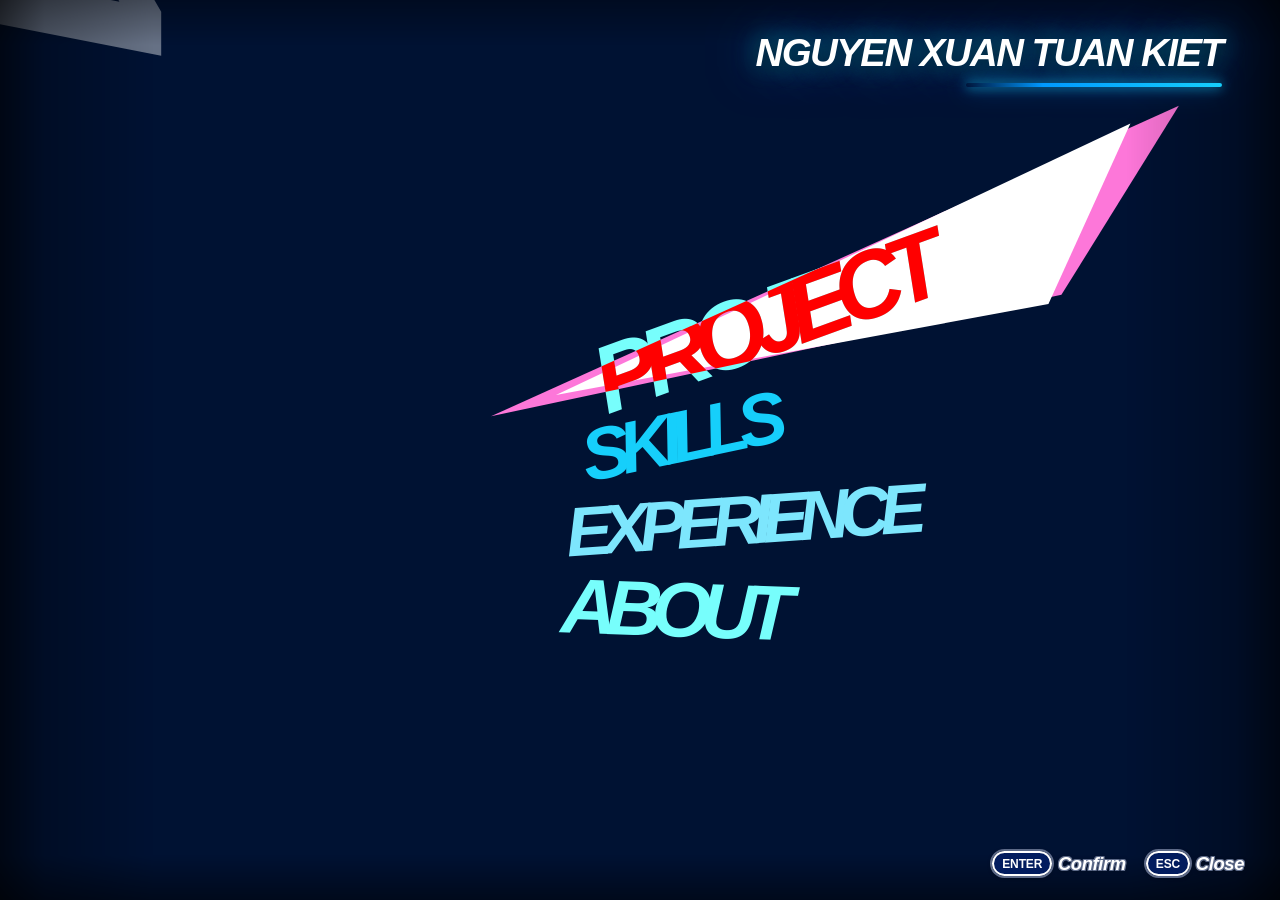
==== commit 2258620f: "for mobile" ====
--- a/index.html
+++ b/index.html
@@ -321,6 +321,98 @@
   </section>
 
   <!-- ==========================================================================
+       Persona 3 Reload - EXPERIENCE PAGE
+       Professional Timeline with Company Cards
+       ========================================================================== -->
+  <section id="experience-page" class="p3r-slink-screen p3r-experience-screen" role="region" aria-label="Experience Timeline Screen" aria-hidden="true">
+    <!-- Video Background (Skills BG) -->
+    <div class="slink-video-container" aria-hidden="true">
+      <video id="experience-bg-video" class="slink-bg-video" loop muted playsinline preload="none">
+        <source src="assets/skills-bg.mp4" type="video/mp4">
+      </video>
+      <div class="slink-video-overlay" aria-hidden="true"></div>
+    </div>
+
+    <!-- Main Viewport Layer -->
+    <div class="slink-viewport p3r-experience-viewport">
+      <!-- Left Column: Profile Name + EXPERIENCE Header -->
+      <div class="slink-left-column p3r-experience-left-column">
+        <div class="slink-profile-name">NGUYEN XUAN TUAN KIET</div>
+        <div class="slink-header-row">
+          <h1 class="slink-section-title">EXPERIENCE</h1>
+        </div>
+
+        <!-- Experience Timeline Cards -->
+        <div class="p3r-experience-timeline">
+          
+          <!-- Card 1: Acecook Vietnam -->
+          <div class="p3r-exp-card p3r-exp-current">
+            <div class="p3r-exp-header">
+              <div class="p3r-exp-company">ACECOOK VIETNAM</div>
+              <div class="p3r-exp-period">Oct 2024 - Present</div>
+            </div>
+            <div class="p3r-exp-role">Data Analyst, CMI Department</div>
+            <div class="p3r-exp-desc">
+              <p>Market research, BI automation, and cross-functional data systems. Built Python ETL pipelines, Power BI dashboards, and internal tools for sales and Nielsen retail audit data.</p>
+            </div>
+            <div class="p3r-exp-tags">
+              <span class="p3r-exp-tag">Python</span>
+              <span class="p3r-exp-tag">Power BI</span>
+              <span class="p3r-exp-tag">ETL</span>
+              <span class="p3r-exp-tag">Market Research</span>
+            </div>
+          </div>
+
+          <!-- Card 2: Avery Dennison -->
+          <div class="p3r-exp-card">
+            <div class="p3r-exp-header">
+              <div class="p3r-exp-company">AVERY DENNISON</div>
+              <div class="p3r-exp-period">Feb 2024 - Oct 2024</div>
+            </div>
+            <div class="p3r-exp-role">Data Analyst (Production Planner)</div>
+            <div class="p3r-exp-desc">
+              <p>Production planning and data analysis for manufacturing operations. Optimized production schedules and inventory management.</p>
+            </div>
+            <div class="p3r-exp-tags">
+              <span class="p3r-exp-tag">Production Planning</span>
+              <span class="p3r-exp-tag">Data Analysis</span>
+              <span class="p3r-exp-tag">Excel</span>
+            </div>
+          </div>
+
+          <!-- Card 3: Reputize Asia -->
+          <div class="p3r-exp-card">
+            <div class="p3r-exp-header">
+              <div class="p3r-exp-company">REPUTIZE ASIA</div>
+              <div class="p3r-exp-period">Feb 2023 - Feb 2024</div>
+            </div>
+            <div class="p3r-exp-role">Data Analyst</div>
+            <div class="p3r-exp-desc">
+              <p>Data analysis and reporting for digital reputation management. Created dashboards and automated reporting workflows.</p>
+            </div>
+            <div class="p3r-exp-tags">
+              <span class="p3r-exp-tag">Data Analysis</span>
+              <span class="p3r-exp-tag">Reporting</span>
+              <span class="p3r-exp-tag">Automation</span>
+            </div>
+          </div>
+
+        </div>
+      </div>
+    </div>
+
+    <!-- Bottom Right HUD: Controls -->
+    <div class="slink-bottom-hud">
+      <div class="buttons-row">
+        <button id="experience-back-btn" class="control-item slink-hud-btn" aria-label="Close Experience Screen">
+          <div class="control-key">ESC</div>
+          <span class="control-text">Close</span>
+        </button>
+      </div>
+    </div>
+  </section>
+
+  <!-- ==========================================================================
        Persona 3 Reload - CONTACT PAGE
        TODAY'S New Message / Phone Mail UI Style with Slanted Pad & Alerts
        ========================================================================== -->
--- a/css/style.css
+++ b/css/style.css
@@ -2169,6 +2169,589 @@
   .p3r-exp-row { font-size: 0.76rem; grid-template-columns: 9.5em 1fr auto; gap: 8px; }
 }
 
+/* --------------------------------------------------------------------------
+   Experience Page - Professional Timeline
+   -------------------------------------------------------------------------- */
+.p3r-experience-timeline {
+  display: flex;
+  flex-direction: column;
+  gap: 1.5rem;
+  margin-top: 2rem;
+  max-width: 900px;
+}
+
+.p3r-exp-card {
+  background: rgba(5, 30, 70, 0.4);
+  border: 2px solid rgba(125, 230, 253, 0.2);
+  border-radius: 4px;
+  padding: 1.5rem;
+  transition: all 0.3s ease;
+  position: relative;
+  overflow: hidden;
+}
+
+.p3r-exp-card::before {
+  content: "";
+  position: absolute;
+  top: 0;
+  left: 0;
+  width: 4px;
+  height: 100%;
+  background: linear-gradient(180deg, #7de6fd 0%, #16cffb 100%);
+  opacity: 0;
+  transition: opacity 0.3s ease;
+}
+
+.p3r-exp-card:hover::before,
+.p3r-exp-card.p3r-exp-current::before {
+  opacity: 1;
+}
+
+.p3r-exp-card:hover {
+  border-color: rgba(125, 230, 253, 0.5);
+  background: rgba(5, 30, 70, 0.6);
+  transform: translateX(8px);
+}
+
+.p3r-exp-current {
+  border-color: rgba(125, 230, 253, 0.4);
+  background: rgba(5, 30, 70, 0.5);
+}
+
+.p3r-exp-header {
+  display: flex;
+  justify-content: space-between;
+  align-items: baseline;
+  margin-bottom: 0.5rem;
+  flex-wrap: wrap;
+  gap: 0.5rem;
+}
+
+.p3r-exp-company {
+  font-family: var(--font-rodin);
+  font-size: 1.25rem;
+  color: #7de6fd;
+  letter-spacing: 0.08em;
+  text-shadow: 0 0 10px rgba(125, 230, 253, 0.3);
+}
+
+.p3r-exp-period {
+  font-family: var(--font-poppins);
+  font-size: 0.85rem;
+  color: #94a3b8;
+  letter-spacing: 0.03em;
+}
+
+.p3r-exp-role {
+  font-family: var(--font-poppins);
+  font-size: 1.05rem;
+  color: #ffffff;
+  font-weight: 600;
+  margin-bottom: 0.75rem;
+  letter-spacing: 0.02em;
+}
+
+.p3r-exp-desc {
+  font-family: var(--font-poppins);
+  font-size: 0.9rem;
+  color: #cbd5e1;
+  line-height: 1.6;
+  margin-bottom: 1rem;
+}
+
+.p3r-exp-desc p {
+  margin: 0;
+}
+
+.p3r-exp-tags {
+  display: flex;
+  flex-wrap: wrap;
+  gap: 0.5rem;
+}
+
+.p3r-exp-tag {
+  font-family: var(--font-poppins);
+  font-size: 0.75rem;
+  color: #7de6fd;
+  background: rgba(125, 230, 253, 0.1);
+  border: 1px solid rgba(125, 230, 253, 0.3);
+  padding: 0.25rem 0.75rem;
+  border-radius: 3px;
+  letter-spacing: 0.05em;
+  font-weight: 500;
+  transition: all 0.2s ease;
+}
+
+.p3r-exp-tag:hover {
+  background: rgba(125, 230, 253, 0.2);
+  border-color: rgba(125, 230, 253, 0.5);
+}
+
 /* Longer name than the original template: keep it clear of the header band */
 .slink-profile-name { letter-spacing: 0.14em; transform: translateY(-14px); }
 .p3r-about-name { font-size: clamp(1.35rem, 1.65vw, 1.75rem); white-space: nowrap; }
+
+/* ==========================================================================
+   MOBILE RESPONSIVE STYLES
+   ========================================================================== */
+
+/* Tablet & Small Desktop (768px - 1023px) */
+@media (max-width: 1023px) {
+  /* Hide mobile warning and show content */
+  .mobile-warning {
+    display: none !important;
+  }
+
+  /* Adjust menu column positioning */
+  .menu-column {
+    left: 20rem;
+  }
+
+  /* Scale down menu options */
+  .menu-option-text {
+    font-size: 3.5rem !important;
+  }
+
+  /* Adjust profile header */
+  .menu-profile-header {
+    right: 3rem;
+    top: 2rem;
+  }
+
+  .profile-name-text {
+    font-size: 0.9rem;
+  }
+
+  /* Scale HUD controls */
+  .hud-controls {
+    bottom: 2rem;
+    right: 2rem;
+  }
+
+  .control-key {
+    font-size: 0.75rem;
+    padding: 0.35rem 0.6rem;
+  }
+
+  .control-text {
+    font-size: 0.85rem;
+  }
+
+  /* Experience cards responsive */
+  .p3r-exp-card {
+    padding: 1.2rem;
+  }
+
+  .p3r-exp-company {
+    font-size: 1.1rem;
+  }
+
+  .p3r-exp-role {
+    font-size: 0.95rem;
+  }
+
+  .p3r-exp-desc {
+    font-size: 0.85rem;
+  }
+}
+
+/* Mobile Portrait (max-width: 767px) */
+@media (max-width: 767px) {
+  /* Hide mobile warning - show mobile layout */
+  .mobile-warning {
+    display: none !important;
+  }
+
+  /* Main container adjustments */
+  .p3r-main {
+    overflow-x: hidden;
+  }
+
+  /* Hide side number watermark on mobile */
+  .side-number {
+    display: none;
+  }
+
+  /* Mobile Menu Layout */
+  .menu-column {
+    left: 50%;
+    transform: translateX(-50%);
+    width: 90%;
+    max-width: 400px;
+  }
+
+  .options-list {
+    gap: 0.8rem;
+  }
+
+  .menu-option-container {
+    height: auto;
+    min-height: 60px;
+  }
+
+  .menu-option-text {
+    font-size: 2.5rem !important;
+    letter-spacing: 0.05em;
+  }
+
+  .menu-option-banner {
+    height: 60px;
+  }
+
+  .menu-option-desc {
+    font-size: 0.7rem;
+    letter-spacing: 0.12em;
+    margin-top: 0.3rem;
+  }
+
+  /* Profile Header Mobile */
+  .menu-profile-header {
+    top: 1rem;
+    right: 1rem;
+    left: auto;
+  }
+
+  .profile-name-text {
+    font-size: 0.65rem;
+    letter-spacing: 0.1em;
+  }
+
+  .profile-accent-line {
+    width: 80px;
+  }
+
+  /* HUD Controls Mobile */
+  .hud-controls {
+    bottom: 1rem;
+    right: 1rem;
+  }
+
+  .buttons-row {
+    gap: 0.5rem;
+  }
+
+  .control-item {
+    gap: 0.4rem;
+  }
+
+  .control-key {
+    font-size: 0.65rem;
+    padding: 0.3rem 0.5rem;
+  }
+
+  .control-text {
+    font-size: 0.75rem;
+  }
+
+  /* Loading Screen Mobile */
+  .loading-hud-bottom {
+    bottom: 2rem;
+    right: 1.5rem;
+  }
+
+  .loading-title {
+    font-size: 1rem;
+  }
+
+  .loading-bar-wrap {
+    width: 200px;
+  }
+
+  /* Section Pages Mobile */
+  .slink-viewport {
+    padding: 3vh 5vw 2vh 5vw;
+  }
+
+  .slink-left-column {
+    width: 100%;
+    max-width: none;
+  }
+
+  .slink-profile-name {
+    font-size: 0.7rem;
+    letter-spacing: 0.1em;
+  }
+
+  .slink-section-title {
+    font-size: 2.5rem;
+  }
+
+  /* PROJECT Section Mobile */
+  .slink-cards-grid {
+    gap: 1rem;
+  }
+
+  .slink-card {
+    padding: 1rem;
+  }
+
+  .slink-card-numeral {
+    font-size: 2.5rem;
+  }
+
+  .slink-card-title {
+    font-size: 1rem;
+  }
+
+  .slink-card-subtitle {
+    font-size: 0.75rem;
+  }
+
+  /* SKILLS Section Mobile */
+  .p3r-skill-tabs {
+    gap: 0.5rem;
+  }
+
+  .p3r-skill-tab {
+    padding: 0.5rem 1rem;
+    font-size: 0.75rem;
+  }
+
+  .p3r-skill-stats-grid {
+    grid-template-columns: 1fr;
+    gap: 0.8rem;
+  }
+
+  .p3r-skill-stat-name {
+    font-size: 0.85rem;
+  }
+
+  .p3r-skill-level-text {
+    font-size: 0.75rem;
+  }
+
+  /* EXPERIENCE Section Mobile */
+  .p3r-experience-timeline {
+    gap: 1rem;
+    margin-top: 1rem;
+  }
+
+  .p3r-exp-card {
+    padding: 1rem;
+  }
+
+  .p3r-exp-header {
+    flex-direction: column;
+    align-items: flex-start;
+    gap: 0.25rem;
+  }
+
+  .p3r-exp-company {
+    font-size: 1rem;
+  }
+
+  .p3r-exp-period {
+    font-size: 0.75rem;
+  }
+
+  .p3r-exp-role {
+    font-size: 0.9rem;
+    margin-bottom: 0.5rem;
+  }
+
+  .p3r-exp-desc {
+    font-size: 0.8rem;
+    line-height: 1.5;
+    margin-bottom: 0.75rem;
+  }
+
+  .p3r-exp-tag {
+    font-size: 0.7rem;
+    padding: 0.2rem 0.6rem;
+  }
+
+  /* ABOUT Section Mobile */
+  .p3r-about-left-column {
+    width: 100%;
+  }
+
+  .p3r-about-name {
+    font-size: 1.1rem;
+  }
+
+  .p3r-about-title {
+    font-size: 0.75rem;
+  }
+
+  .p3r-about-photo-frame {
+    width: 140px;
+    height: 160px;
+  }
+
+  .p3r-about-quote {
+    padding: 1rem;
+  }
+
+  .p3r-about-p {
+    font-size: 0.85rem;
+    line-height: 1.5;
+  }
+
+  .p3r-exp-row {
+    grid-template-columns: 1fr;
+    gap: 0.25rem;
+    font-size: 0.75rem;
+  }
+
+  .p3r-exp-row em {
+    font-size: 0.7rem;
+  }
+
+  /* CONTACT Section Mobile */
+  .p3r-contact-viewport {
+    padding: 2vh 4vw;
+  }
+
+  .p3r-mail-phone-wrap {
+    width: 95%;
+    max-width: 400px;
+    padding: 1.5rem 1rem;
+  }
+
+  .p3r-mail-header-title {
+    font-size: 1.2rem;
+  }
+
+  .p3r-mail-list {
+    gap: 0.5rem;
+  }
+
+  .p3r-mail-row {
+    padding: 0.8rem;
+  }
+
+  .p3r-mail-sender-name {
+    font-size: 0.75rem;
+  }
+
+  .p3r-mail-msg-text {
+    font-size: 0.75rem;
+  }
+
+  /* Bottom HUD Mobile */
+  .slink-bottom-hud {
+    bottom: 1rem;
+    left: 1rem;
+  }
+
+  .p3r-contact-bottom-hud {
+    bottom: 1rem;
+    left: 1rem;
+  }
+
+  /* Modal Mobile */
+  .portfolio-modal {
+    padding: 1rem;
+  }
+
+  .modal-card {
+    padding: 1.5rem 1rem;
+    max-width: 95%;
+  }
+
+  .modal-title {
+    font-size: 1.5rem;
+  }
+
+  .modal-tag {
+    font-size: 0.7rem;
+  }
+
+  .modal-summary {
+    font-size: 1rem !important;
+  }
+
+  .modal-content-grid {
+    grid-template-columns: 1fr;
+    gap: 0.8rem;
+  }
+
+  .modal-info-card {
+    padding: 1rem;
+  }
+
+  .info-card-title {
+    font-size: 0.9rem;
+  }
+
+  .info-card-desc {
+    font-size: 0.8rem;
+  }
+
+  /* Video backgrounds - maintain aspect ratio */
+  .background-video,
+  .slink-bg-video {
+    object-fit: cover;
+  }
+
+  /* Touch-friendly tap targets */
+  .menu-option-container,
+  .slink-card,
+  .control-item,
+  button {
+    min-height: 44px;
+    cursor: pointer;
+  }
+}
+
+/* Mobile Landscape (max-height: 500px) */
+@media (max-height: 500px) and (orientation: landscape) {
+  .menu-column {
+    padding-top: 5vh;
+  }
+
+  .options-list {
+    gap: 0.5rem;
+  }
+
+  .menu-option-container {
+    min-height: 50px;
+  }
+
+  .menu-option-text {
+    font-size: 2rem !important;
+  }
+
+  .loading-hud-bottom {
+    bottom: 1rem;
+  }
+
+  .p3r-experience-timeline {
+    gap: 0.8rem;
+  }
+
+  .p3r-exp-card {
+    padding: 0.8rem;
+  }
+}
+
+/* Extra Small Mobile (max-width: 374px) */
+@media (max-width: 374px) {
+  .menu-option-text {
+    font-size: 2rem !important;
+  }
+
+  .profile-name-text {
+    font-size: 0.55rem;
+  }
+
+  .slink-section-title {
+    font-size: 2rem;
+  }
+
+  .p3r-exp-company {
+    font-size: 0.9rem;
+  }
+
+  .p3r-exp-role {
+    font-size: 0.85rem;
+  }
+
+  .p3r-exp-desc {
+    font-size: 0.75rem;
+  }
+
+  .modal-title {
+    font-size: 1.2rem;
+  }
+}
